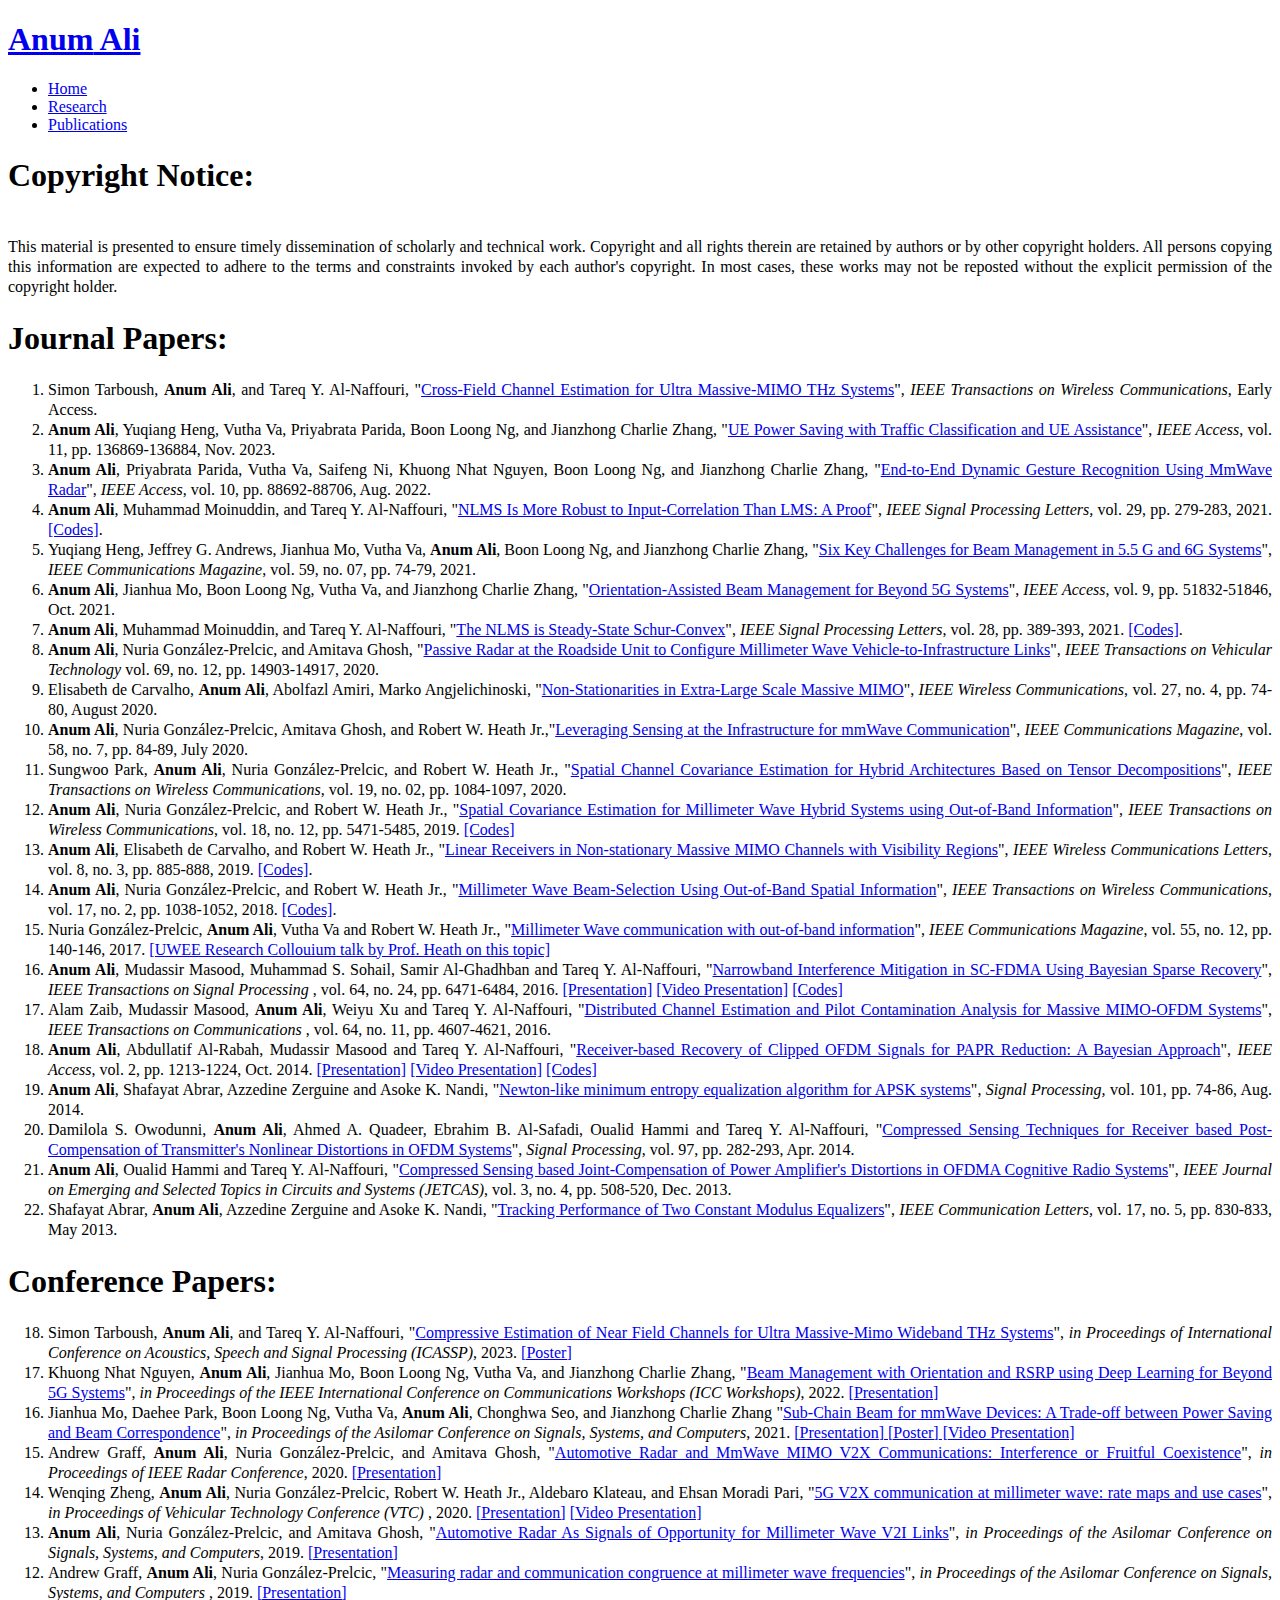
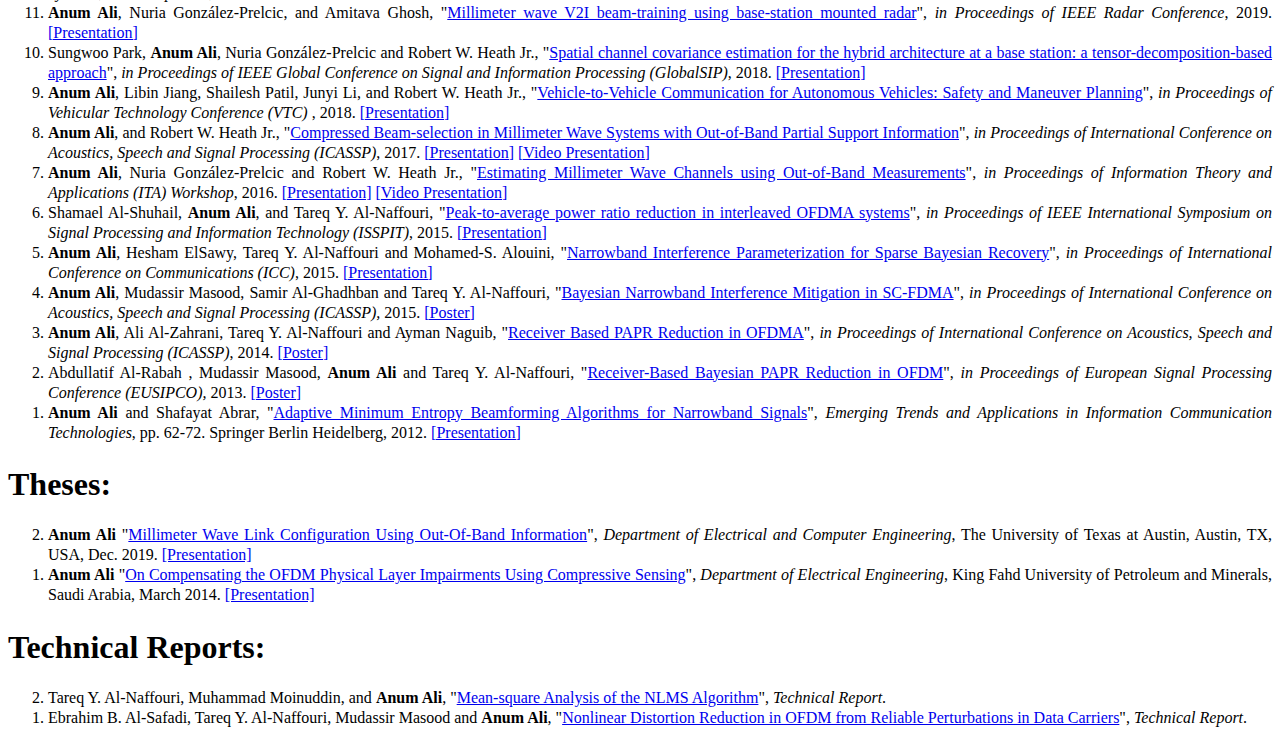
==== publications.html @ 56176841 "Main files" ====
<!DOCTYPE html PUBLIC "-//W3C//DTD XHTML 1.0 Strict//EN" "
http://www.w3.org/TR/xhtml1/DTD/xhtml1-strict.dtd">
<html xmlns="http://www.w3.org/1999/xhtml">

<head>
	<meta http-equiv="Content-Type" content="text/html; charset=utf-8" />
	<title>Anum Ali | Publications</title>
	<meta name="keywords" content="Anum Ali, Compressed Sensing, PAPR Reduction, Power Amplifier Linearization, Channel Estimation, Array Signal Processing, Blind Equalization, CMA, Tracking Analysis, Narrowband Interference, Stochastic Geometry, millimeter wave" />
	<meta name="description" content="Anum's published and submitted papers." />
	<meta name="robots" content="all,follow" />
	<link href="
http://fonts.googleapis.com/css?family=Open+Sans:400,300,600|Archivo+Narrow:400,700" rel=
"stylesheet" type="text/css" />
	<link href="css/default.css" rel="stylesheet" type="text/css" media="all" />
	
			<script>
  (function(i,s,o,g,r,a,m){i['GoogleAnalyticsObject']=r;i[r]=i[r]||function(){
  (i[r].q=i[r].q||[]).push(arguments)},i[r].l=1*new Date();a=s.createElement(o),
  m=s.getElementsByTagName(o)[0];a.async=1;a.src=g;m.parentNode.insertBefore(a,m)
  })(window,document,'script','//www.google-analytics.com/analytics.js','ga');

  ga('create', 'UA-38587812-2', 'anumali.com');
  ga('send', 'pageview');

</script>

	</head>


<body>

<div id="header" class="container">
	<div id="logo">
		<h1><a href="index.html">Anum<span> Ali</span></a></h1>
	</div>
	<div id="menu">
		<ul>
			<li><a href="http://www.anumali.com" accesskey="1" title="Anum Ali | Home">Home</a></li>
			<li><a href="research.html" accesskey="3" title="Anum Ali | Research">Research</a></li>
			<li class="active"><a href="publications.html" accesskey="4" title="Anum Ali | Publications">Publications</a></li>
		</ul>
	</div>
</div>

<div id="wrapper">
	<div id="wrapper-bgbtm">
	<div id="featured" class="container" style="text-align:justify"><span style="font-size:12pt;line-height:1.25">
<h1>Copyright Notice:</h1>
<br>
This material is presented to ensure timely dissemination of scholarly and technical work. Copyright and all rights therein are retained by authors or by other copyright holders. All persons copying this information are expected to adhere to the terms and constraints invoked by each author's copyright. In most cases, these works may not be reposted without the explicit permission of the copyright holder.
<br>
</span>
</div>

<div id="featured" class="container" style="text-align:justify"><span style="font-size:12pt;line-height:1.25">	
<h1>Journal Papers: </h1>
<div class="J">
<ol>
<li><a NAME="J22"></a>
Simon Tarboush, <b>Anum Ali</b>, and Tareq Y. Al-Naffouri, "<a href="https://ieeexplore.ieee.org/document/10410228">Cross-Field Channel Estimation for Ultra
Massive-MIMO THz Systems</a>",<i> IEEE Transactions on Wireless Communications</i>, Early Access.
</li>
<li><a NAME="J21"></a>
<b>Anum Ali</b>, Yuqiang Heng, Vutha Va, Priyabrata Parida, Boon Loong Ng, and Jianzhong Charlie Zhang, "<a href="https://ieeexplore.ieee.org/document/10336804">UE Power Saving with Traffic Classification and UE Assistance</a>", <i>IEEE Access</i>, vol. 11, pp. 136869-136884, Nov. 2023. 
</li>
<li><a NAME="J20"></a>
<b>Anum Ali</b>, Priyabrata Parida, Vutha Va, Saifeng Ni, Khuong Nhat Nguyen, Boon Loong Ng, and Jianzhong Charlie Zhang, "<a href="https://ieeexplore.ieee.org/document/9858146/">End-to-End Dynamic Gesture Recognition Using MmWave Radar</a>", <i>IEEE Access</i>, vol. 10, pp. 88692-88706, Aug. 2022. 
</li>
<li><a NAME="J19"></a>
<b>Anum Ali</b>, Muhammad Moinuddin, and Tareq Y. Al-Naffouri, "<a href="https://ieeexplore.ieee.org/document/9645218/">NLMS Is More Robust to Input-Correlation Than LMS: A Proof</a>", <i>IEEE Signal Processing Letters, </i>vol. 29, pp. 279-283, 2021. <a href="https://codeocean.com/capsule/7354647/tree/v1"> [Codes]</a>.
</li>
<li><a NAME="J18"></a>
Yuqiang Heng, Jeffrey G. Andrews, Jianhua Mo, Vutha Va, <b>Anum Ali</b>, Boon Loong Ng,  and Jianzhong Charlie Zhang, "<a href="https://ieeexplore.ieee.org/document/9502647/">Six Key Challenges for Beam Management in 5.5 G and 6G Systems</a>", <i>IEEE Communications Magazine</i>, vol. 59, no. 07, pp. 74-79, 2021.
</li>
<li><a NAME="J17"></a>
<b>Anum Ali</b>, Jianhua Mo, Boon Loong Ng, Vutha Va, and Jianzhong Charlie Zhang, "<a href="https://ieeexplore.ieee.org/document/9391649/">Orientation-Assisted Beam Management for Beyond 5G Systems</a>", <i>IEEE Access</i>, vol. 9, pp. 51832-51846, Oct. 2021.
</li>
<li><a NAME="J16"></a>
<b>Anum Ali</b>, Muhammad Moinuddin, and Tareq Y. Al-Naffouri, "<a href="https://ieeexplore.ieee.org/document/9340273/">The NLMS is Steady-State Schur-Convex</a>", <i>IEEE Signal Processing Letters</i>, vol. 28, pp. 389-393, 2021. <a href="https://codeocean.com/capsule/1409397/tree/v1"> [Codes]</a>.
<li><a NAME="J15"></a>
<b>Anum Ali</b>, Nuria González-Prelcic, and Amitava Ghosh, "<a href="https://ieeexplore.ieee.org/document/9209195">Passive Radar at the Roadside Unit to Configure Millimeter Wave Vehicle-to-Infrastructure Links</a>", <i>IEEE Transactions on Vehicular Technology</i> vol. 69, no. 12, pp. 14903-14917, 2020.
</li>
<li><a NAME="J14"></a>
Elisabeth de Carvalho, <b>Anum Ali</b>, Abolfazl Amiri, Marko Angjelichinoski,  "<a href="https://ieeexplore.ieee.org/document/9170651">Non-Stationarities in Extra-Large Scale Massive MIMO</a>", <i>IEEE Wireless Communications</i>, vol. 27, no. 4, pp. 74-80, August 2020.
</li>
<li><a NAME="J13"></a>
<b>Anum Ali</b>, Nuria González-Prelcic, Amitava Ghosh, and Robert W. Heath Jr.,"<a href="https://ieeexplore.ieee.org/document/9162000">Leveraging Sensing at the Infrastructure for mmWave Communication</a>", <i>IEEE Communications Magazine</i>, vol. 58, no. 7, pp. 84-89, July 2020.
</li>
<li><a NAME="J12"></a>
Sungwoo Park, <b>Anum Ali</b>, Nuria González-Prelcic, and Robert W. Heath Jr., "<a href="https://ieeexplore.ieee.org/document/8895800">Spatial Channel Covariance Estimation for Hybrid Architectures Based on Tensor Decompositions</a>", <i> IEEE Transactions on Wireless Communications</i>, vol. 19, no. 02, pp. 1084-1097, 2020.
</li>
<li><a NAME="J11"></a>
<b>Anum Ali</b>, Nuria González-Prelcic, and Robert W. Heath Jr., "<a href="https://ieeexplore.ieee.org/document/8792393">Spatial Covariance Estimation for Millimeter Wave Hybrid Systems using Out-of-Band Information</a>", <i>  IEEE Transactions on Wireless Communications</i>, vol. 18, no. 12, pp. 5471-5485, 2019. <a href="https://codeocean.com/capsule/7042348/tree/v1"> [Codes]</a>
</li>
<li><a NAME="J10"></a>
<b>Anum Ali</b>, Elisabeth de Carvalho, and Robert W. Heath Jr., "<a href="https://ieeexplore.ieee.org/document/8638522">Linear Receivers in Non-stationary Massive MIMO Channels with Visibility Regions</a>", <i> IEEE Wireless Communications Letters</i>, vol. 8, no.
3, pp. 885-888, 2019. <a href="https://codeocean.com/capsule/9121368/tree/v1"> [Codes]</a>.
</li>
<li><a NAME="J9"></a>
<b>Anum Ali</b>, Nuria González-Prelcic, and Robert W. Heath Jr., "<a href="http://ieeexplore.ieee.org/document/8114345/">Millimeter Wave Beam-Selection Using Out-of-Band Spatial Information</a>", <i> IEEE Transactions on Wireless Communications</i>, vol. 17, no. 2, pp. 1038-1052, 2018. <a href="https://codeocean.com/capsule/4654312/tree/v1"> [Codes]</a>.
</li>
<li><a NAME="J8"></a>
Nuria González-Prelcic, <b>Anum Ali</b>, Vutha Va and Robert W. Heath Jr., "<a href="http://ieeexplore.ieee.org/document/8198818/">Millimeter Wave communication with out-of-band information</a>", <i> IEEE Communications Magazine</i>, vol. 55, no. 12, pp. 140-146, 2017. <a href="https://www.youtube.com/watch?v=o_0G0EQ0BlI"> [UWEE Research Collouium talk by Prof. Heath on this topic]</a>
</li>
<li><a NAME="J7"></a>
<b>Anum Ali</b>, Mudassir Masood, Muhammad S. Sohail, Samir Al-Ghadhban and Tareq Y. Al-Naffouri, "<a href="http://ieeexplore.ieee.org/stamp/stamp.jsp?arnumber=7579608">Narrowband Interference Mitigation in SC-FDMA Using Bayesian Sparse Recovery</a>", <i>IEEE Transactions on Signal Processing </i>, vol. 64, no. 24, pp. 6471-6484, 2016. <a href="files/Narrowband_Interference_Mitigation_SCFDMA_Pres.pdf"> [Presentation]</a> <a href="files/Narrowband_Interference_Mitigation_SCFDMA_Video.mp4"> [Video Presentation]</a> <a href="files/NBI_Codes.zip"> [Codes]</a>
</li>
<li><a NAME="J6"></a>
Alam Zaib, Mudassir Masood, <b>Anum Ali</b>, Weiyu Xu and Tareq Y. Al-Naffouri, "<a href="http://ieeexplore.ieee.org/document/7519073/">Distributed Channel Estimation and Pilot Contamination Analysis for Massive MIMO-OFDM Systems</a>", <i>IEEE Transactions on Communications </i>, vol. 64, no. 11, pp. 4607-4621, 2016.
</li>
<li><a NAME="J5"></a>
<b>Anum Ali</b>, Abdullatif Al-Rabah, Mudassir Masood and Tareq Y. Al-Naffouri, "<a href="http://ieeexplore.ieee.org/stamp/stamp.jsp?tp=&arnumber=6919993">Receiver-based Recovery of Clipped OFDM Signals for PAPR Reduction: A Bayesian Approach</a>", <i>IEEE Access</i>, vol. 2, pp. 1213-1224, Oct. 2014. <a href="files/Weighted_and_Phase_Augmented_SABMP_Pres.pdf"> [Presentation]</a> <a href="files/Weighted_and_Phase_Augmented_SABMP_Video.mp4"> [Video Presentation]</a> <a href="files/PAPR_Codes.zip"> [Codes]</a>
</li>
<li><a NAME="J4"></a>
<b>Anum Ali</b>, Shafayat Abrar, Azzedine Zerguine and Asoke K. Nandi, "<a href="http://www.sciencedirect.com/science/article/pii/S0165168414000644/pdfft?md5=1fb47d31979581fde09d0a94ddbc008e&pid=1-s2.0-S0165168414000644-main.pdf">Newton-like minimum entropy equalization algorithm for APSK systems</a>", <i>Signal Processing,</i> vol. 101, pp. 74-86, Aug. 2014.
</li>
<li><a NAME="J3"></a>
Damilola S. Owodunni, <b>Anum Ali</b>, Ahmed A. Quadeer, Ebrahim B. Al-Safadi, Oualid Hammi and Tareq Y. Al-Naffouri, "<a href="http://www.sciencedirect.com/science/article/pii/S0165168413004209/pdfft?md5=84eec26e6b62527fcd2beaa3035f936d&pid=1-s2.0-S0165168413004209-main.pdf">Compressed Sensing Techniques for Receiver based Post-Compensation of Transmitter's Nonlinear Distortions in OFDM Systems</a>", <i>Signal Processing</i>, vol. 97, pp. 282-293, Apr. 2014. 
</li>
<li><a NAME="J2"></a>
<b>Anum Ali</b>, Oualid Hammi and Tareq Y. Al-Naffouri, "<a href="http://ieeexplore.ieee.org/stamp/stamp.jsp?tp=&arnumber=6632969&tag=1">Compressed Sensing based Joint-Compensation of Power Amplifier's Distortions in OFDMA Cognitive Radio Systems</a>", <i>IEEE Journal on Emerging and Selected Topics in Circuits and Systems (JETCAS)</i>, vol. 3, no. 4, pp. 508-520, Dec. 2013.
</li>
<li><a NAME="J1"></a>Shafayat Abrar, <b>Anum Ali</b>, Azzedine Zerguine and Asoke K. Nandi, "<a href="http://ieeexplore.ieee.org/stamp/stamp.jsp?tp=&amp;arnumber=6484241">Tracking Performance of Two Constant Modulus Equalizers</a>", <i>IEEE Communication Letters,</i> vol. 17, no. 5, pp. 830-833, May 2013. 
</li>
</ol>
</div>
</span>
</div>

<div id="featured" class="container" style="text-align:justify"><span style="font-size:12pt;line-height:1.25">
<h1>Conference Papers: </h1>
<div class="C">
<ol reversed>
<li><a NAME="C18"></a>
Simon Tarboush, <b>Anum Ali</b>, and Tareq Y. Al-Naffouri, "<a href="https://ieeexplore.ieee.org/document/10096832">Compressive Estimation of Near Field Channels for Ultra Massive-Mimo Wideband THz Systems</a>", <i> in Proceedings of International Conference on Acoustics, Speech and Signal Processing (ICASSP)</i>, 2023. <a href="files/THz_channel_estimation.pdf"> [Poster]</a>
</li>
<li><a NAME="C17"></a>
Khuong Nhat Nguyen, <b>Anum Ali</b>, Jianhua Mo, Boon Loong Ng, Vutha Va, and Jianzhong Charlie Zhang, "<a href="https://ieeexplore.ieee.org/document/9814507">Beam Management with Orientation and RSRP using Deep Learning for Beyond 5G Systems</a>", <i> in Proceedings of the IEEE International Conference on Communications Workshops (ICC Workshops)</i>, 2022. <a href="files/Orientation_assisted_BM.pdf"> [Presentation]</a>
</li>
<li><a NAME="C16"></a>
Jianhua Mo, Daehee Park, Boon Loong Ng, Vutha Va, <b>Anum Ali</b>, Chonghwa Seo, and Jianzhong Charlie Zhang "<a href="https://ieeexplore.ieee.org/document/9723333">Sub-Chain Beam for mmWave Devices: A Trade-off between Power Saving and Beam Correspondence</a>", <i> in Proceedings of the Asilomar Conference on Signals, Systems, and Computers</i>, 2021. <a href="files/Sub_Chain_Beambook_Pres.pdf"> [Presentation]</a><a href="files/Sub_Chain_Beambook_Poster.pdf"> [Poster]</a><a href="https://www.youtube.com/watch?v=7piGJVJAVIQ"> [Video Presentation]</a>
</li>
<li><a NAME="C15"></a>
Andrew Graff, <b>Anum Ali</b>, Nuria González-Prelcic, and Amitava Ghosh, "<a href="https://ieeexplore.ieee.org/document/9266459">Automotive Radar and MmWave MIMO V2X Communications: Interference or Fruitful Coexistence</a>", <i> in Proceedings of IEEE Radar Conference</i>, 2020. <a href="files/Radar_V2X_Interference_Pres.pdf"> [Presentation]</a>
</li>
<li><a NAME="C14"></a>
Wenqing Zheng, <b>Anum Ali</b>, Nuria González-Prelcic, Robert W. Heath Jr., Aldebaro Klateau, and Ehsan Moradi Pari, "<a href="https://ieeexplore.ieee.org/document/9128612">5G V2X communication at millimeter wave: rate maps and use cases</a>", <i> in Proceedings of Vehicular Technology Conference (VTC) </i>, 2020. <a href="files/Rate_maps_mmWave_Pres.pdf"> [Presentation]</a> <a href="files/Rate_maps_mmW_Video.mp4"> [Video Presentation]</a>
</li>
<li><a NAME="C13"></a>
<b>Anum Ali</b>, Nuria González-Prelcic, and Amitava Ghosh, "<a href="https://ieeexplore.ieee.org/document/9048967">Automotive Radar As Signals of Opportunity for Millimeter Wave V2I Links</a>", <i> in Proceedings of the Asilomar Conference on Signals, Systems, and Computers</i>, 2019. <a href="files/Auto_radar_for_mmWave.pdf"> [Presentation]</a> 
</li>
<li><a NAME="C12"></a>
Andrew Graff, <b>Anum Ali</b>, Nuria González-Prelcic, "<a href="https://ieeexplore.ieee.org/document/9048969">Measuring radar and communication congruence at millimeter wave frequencies</a>", <i> in Proceedings of the Asilomar Conference on Signals, Systems, and Computers </i>, 2019. <a href="files/Rad_comm_Congruence.pdf"> [Presentation]</a> 
</li>

<li><a NAME="C11"></a>
<b>Anum Ali</b>, Nuria González-Prelcic, and Amitava Ghosh, "<a href="https://ieeexplore.ieee.org/document/8835615">Millimeter wave V2I beam-training using base-station mounted radar</a>", <i> in Proceedings of IEEE Radar Conference</i>, 2019. <a href="files/V2I_with_BS_mounted_Radar.pdf"> [Presentation]</a> 
</li>
<li><a NAME="C10"></a>
Sungwoo Park, <b>Anum Ali</b>, Nuria González-Prelcic and Robert W. Heath Jr., "<a href="https://ieeexplore.ieee.org/document/8646605">Spatial channel covariance estimation for the hybrid architecture
at a base station: a tensor-decomposition-based approach</a>", <i> in Proceedings of IEEE Global Conference on Signal and Information Processing (GlobalSIP)</i>, 2018.  <a href="files/Covariance_estimation_using_tensor_decomposition_pres.pdf"> [Presentation]</a> 
</li>
<li><a NAME="C9"></a>
<b>Anum Ali</b>, Libin Jiang, Shailesh Patil, Junyi Li, and Robert W. Heath Jr., "<a href="https://ieeexplore.ieee.org/abstract/document/8690946">Vehicle-to-Vehicle Communication for Autonomous Vehicles: Safety and Maneuver Planning</a>", <i> in Proceedings of Vehicular Technology Conference (VTC) </i>, 2018. <a href="files/V2V_Comm_Safety_and_Maneuver_Planning_Pres.pdf"> [Presentation]</a> 
</li>
<li><a NAME="C8"></a>
<b>Anum Ali</b>, and Robert W. Heath Jr., "<a href="http://ieeexplore.ieee.org/document/7952807/">Compressed Beam-selection in Millimeter Wave Systems with Out-of-Band Partial Support Information</a>", <i> in Proceedings of International Conference on Acoustics, Speech and Signal Processing (ICASSP)</i>, 2017. <a href="files/Outofband_Compressed_Beam-Selection_Pres.pdf"> [Presentation]</a></a> <a href="https://www.youtube.com/watch?v=M-7eO30MZxM"> [Video Presentation]</a>
</li>
<li><a NAME="C7"></a>
<b>Anum Ali</b>, Nuria González-Prelcic and Robert W. Heath Jr., "<a href="http://ieeexplore.ieee.org/stamp/stamp.jsp?tp=&arnumber=7888146" >Estimating Millimeter Wave Channels using Out-of-Band Measurements</a>", <i>in Proceedings of Information Theory and Applications (ITA) Workshop</i>, 2016. <a href="files/OutofBand_mmWave_Correlation_Estimate_Pres.pdf"> [Presentation]</a> <a href="https://www.youtube.com/watch?v=OIkOreozJ-8"> [Video Presentation]</a> 
</li>
<li><a NAME="C6"></a>
Shamael Al-Shuhail, <b>Anum Ali</b>, and Tareq Y. Al-Naffouri, "<a href="http://ieeexplore.ieee.org/stamp/stamp.jsp?tp=&arnumber=7394419" >Peak-to-average power ratio reduction in interleaved OFDMA systems</a>", <i>in Proceedings of IEEE International Symposium on Signal Processing and Information Technology (ISSPIT)</i>, 2015. <a href="files/InterleavedOFDMA_PAPR_Reduction_Pres.pdf"> [Presentation]</a>
</li>
<li><a NAME="C5"></a>
<b>Anum Ali</b>, Hesham ElSawy, Tareq Y. Al-Naffouri and Mohamed-S. Alouini, "<a href="http://ieeexplore.ieee.org/stamp/stamp.jsp?tp=&arnumber=7249036" >Narrowband Interference Parameterization for Sparse Bayesian Recovery</a>", <i>in Proceedings of International Conference on Communications (ICC)</i>, 2015. <a href="files/SC_FDMA_NBI_Stochastic_Geometry_Pres.pdf"> [Presentation]</a>
</li>
<li><a NAME="C4"></a>
<b>Anum Ali</b>, Mudassir Masood, Samir Al-Ghadhban and Tareq Y. Al-Naffouri, "<a href="http://ieeexplore.ieee.org/stamp/stamp.jsp?tp=&arnumber=7178517" >Bayesian Narrowband Interference Mitigation in SC-FDMA</a>", <i>in Proceedings of International Conference on Acoustics, Speech and Signal Processing (ICASSP),</i> 2015. <a href="files/SC_FDMA_Bayesian_NBI_Mitigation_Poster.pdf"\>[Poster]</a>
</li>
<li><a NAME="C3"></a>
<b>Anum Ali</b>, Ali Al-Zahrani, Tareq Y. Al-Naffouri and Ayman Naguib, "<a href="http://ieeexplore.ieee.org/stamp/stamp.jsp?tp=&arnumber=6855176" >Receiver Based PAPR Reduction in OFDMA</a>", <i>in Proceedings of International Conference on Acoustics, Speech and Signal Processing (ICASSP)</i>, 2014. <a href="files/Bayesian_PAPR_Reduction_OFDMA_Poster.pdf"\>[Poster]</a>
</li>
<li><a NAME="C2"></a>Abdullatif Al-Rabah , Mudassir Masood, <b>Anum Ali</b> and Tareq Y. Al-Naffouri, "<a href="http://ieeexplore.ieee.org/stamp/stamp.jsp?tp=&arnumber=6811776" >Receiver-Based Bayesian PAPR Reduction in OFDM</a>", <i>in Proceedings of European Signal Processing Conference (EUSIPCO),</i> 2013. <a href="files/Bayesian_PAPR_Reduction_OFDM_Poster.pdf"\>[Poster]</a>
</li>
<li><a NAME="C1"></a><b>Anum Ali</b> and Shafayat Abrar, "<a href="http://link.springer.com/content/pdf/10.1007%2F978-3-642-28962-0_7" >Adaptive Minimum Entropy Beamforming Algorithms for Narrowband Signals</a>", <i>Emerging Trends and Applications in Information Communication Technologies</i>, pp. 62-72. Springer Berlin Heidelberg, 2012. <a href="files/Minimum_Entropy_Beamforming_Pres.pdf"> [Presentation]</a>
</li>
</ol>
</div>
</span>
</div>

<!--
<div id="featured" class="container" style="text-align:justify"><span style="font-size:12pt;line-height:1.25">
<h1>Patents: </h1>
<div class="P">
<ol reversed>
<li><a NAME="P2"></a>
Sarabjot Singh, <b>Anum Ali</b>, Jing Zhu, Nageen Himayat, and Candy Yiu, "<a href="https://patentimages.storage.googleapis.com/4b/5f/65/ca53562b2fdd99/WO2018199991A1.pdf" >Cell selection techniques for directional communications</a>", <i> US Patent 10,849,042</i>.
</li>
<li><a NAME="P1"></a>
<b>Anum Ali</b>, Damilola S. Owodunni, Oualid Hammi and Tareq Y. Al-Naffouri, "<a href="https://www.google.com/patents/US9137082">System and method for joint compensation of power amplifier's distortions</a>", <i>US Patent 9,137,082.</i>
</li>
</ol>
</div>
</span>
</div>
-->

<div id="featured" class="container" style="text-align:justify"><span style="font-size:12pt;line-height:1.25">
<h1>Theses: </h1>
<div class="Th">
<ol reversed>
<li>
<a NAME="Th2"></a>
<b>Anum Ali</b> "<a href="files/PhD_Thesis.pdf">Millimeter Wave Link Configuration
Using Out-Of-Band Information</a>", <i>Department of Electrical and Computer Engineering</i>, The University of Texas at Austin, Austin, TX, USA, Dec. 2019. <a href="files/PhD_Thesis_Pres.pdf"> [Presentation]</a>
</li>
<li>
<a NAME="Th1"></a>
<b>Anum Ali</b> "<a href="files/MS_Thesis.pdf">On Compensating the OFDM Physical Layer Impairments Using Compressive Sensing</a>", <i>Department of Electrical Engineering</i>, King Fahd University of Petroleum and Minerals, Saudi Arabia, March 2014. <a href="files/MS_Thesis_Pres.pdf"> [Presentation]</a>
</li>
</ol>
</div>
</span>
</div>

<div id="featured" class="container" style="text-align:justify"><span style="font-size:12pt;line-height:1.25">
<h1>Technical Reports: </h1>
<div class="T">
<ol reversed>
<li>
<a NAME="T2"></a>
Tareq Y. Al-Naffouri, Muhammad Moinuddin, and <b>Anum Ali</b>, "<a href="http://arxiv.org/pdf/2108.03721v1.pdf" >Mean-square Analysis of the NLMS Algorithm</a>", <i>Technical Report</i>.
</li>
<li>
<a NAME="T1"></a>
Ebrahim B. Al-Safadi, Tareq Y. Al-Naffouri, Mudassir Masood and <b>Anum Ali</b>, "<a href="http://arxiv.org/pdf/1506.09060v1.pdf" >Nonlinear Distortion Reduction in OFDM from Reliable Perturbations in Data Carriers</a>", <i>Technical Report</i>.
</li>
</ol>
</div>
</span>
</div>

</div>
</div>
<div id="footer">
</div>
</body>
</html>
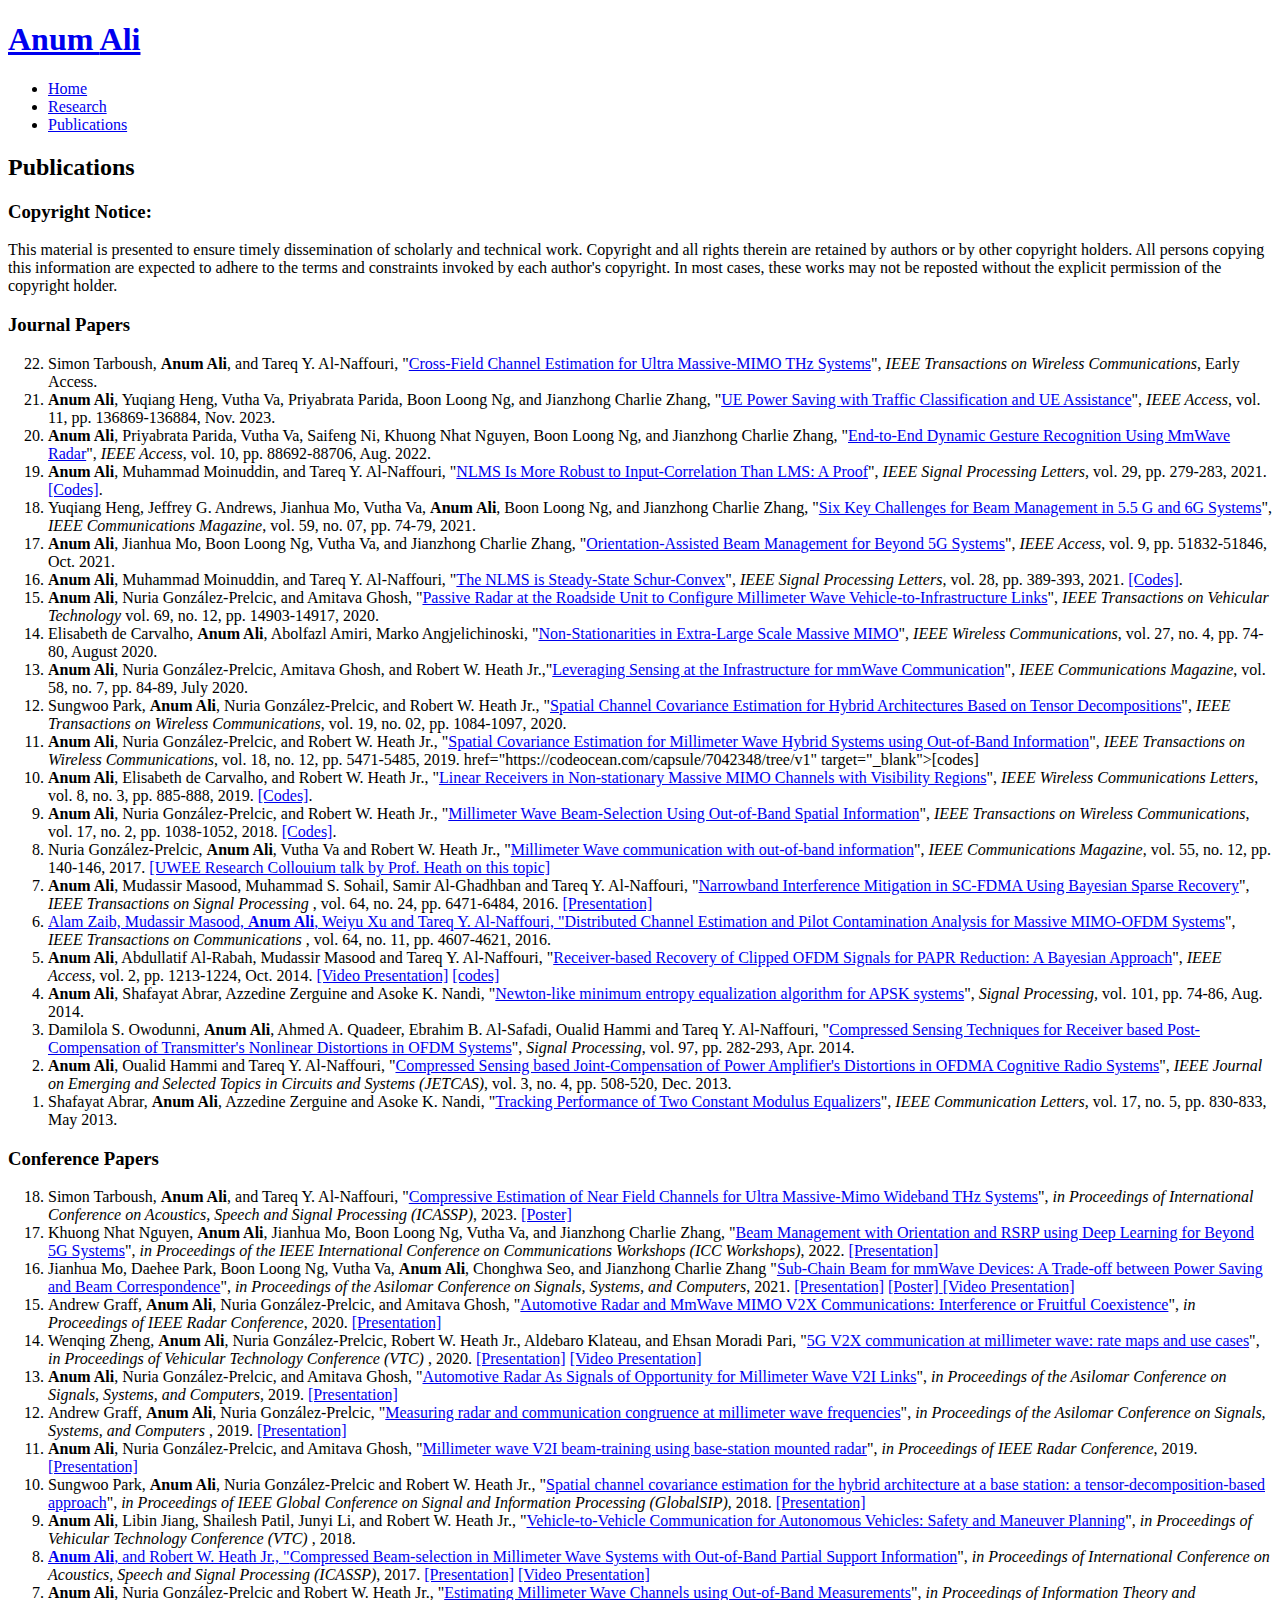
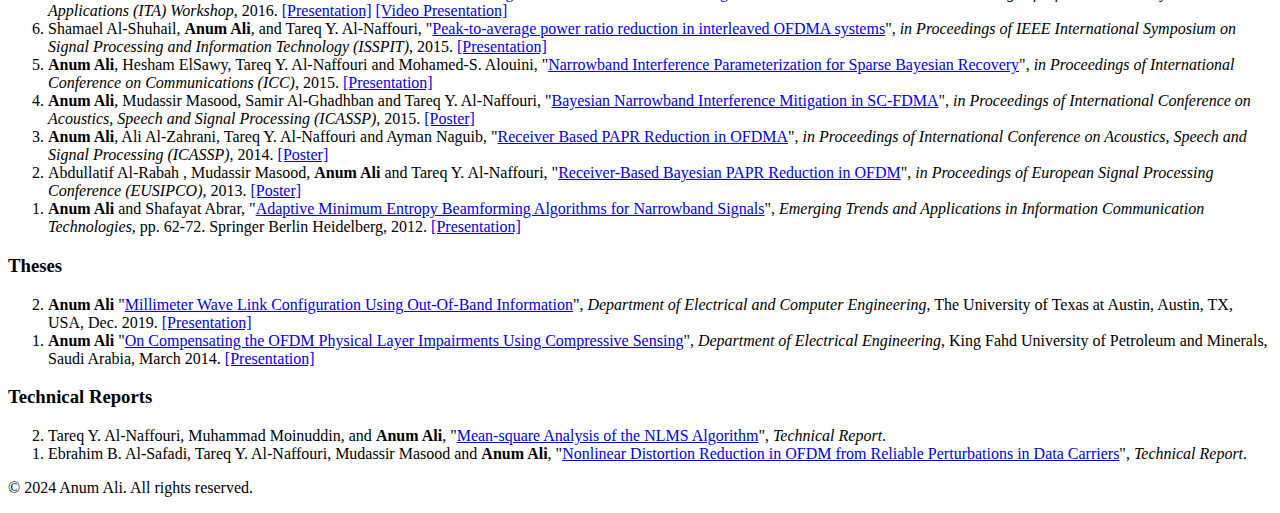
==== commit 32f50a69: "New_website_files" ====
--- a/publications.html
+++ b/publications.html
@@ -1,250 +1,231 @@
-<!DOCTYPE html PUBLIC "-//W3C//DTD XHTML 1.0 Strict//EN" "
-http://www.w3.org/TR/xhtml1/DTD/xhtml1-strict.dtd">
-<html xmlns="http://www.w3.org/1999/xhtml">
+<!DOCTYPE html>
+<html lang="en">
 
 <head>
-	<meta http-equiv="Content-Type" content="text/html; charset=utf-8" />
-	<title>Anum Ali | Publications</title>
-	<meta name="keywords" content="Anum Ali, Compressed Sensing, PAPR Reduction, Power Amplifier Linearization, Channel Estimation, Array Signal Processing, Blind Equalization, CMA, Tracking Analysis, Narrowband Interference, Stochastic Geometry, millimeter wave" />
-	<meta name="description" content="Anum's published and submitted papers." />
-	<meta name="robots" content="all,follow" />
-	<link href="
-http://fonts.googleapis.com/css?family=Open+Sans:400,300,600|Archivo+Narrow:400,700" rel=
-"stylesheet" type="text/css" />
-	<link href="css/default.css" rel="stylesheet" type="text/css" media="all" />
-	
-			<script>
-  (function(i,s,o,g,r,a,m){i['GoogleAnalyticsObject']=r;i[r]=i[r]||function(){
-  (i[r].q=i[r].q||[]).push(arguments)},i[r].l=1*new Date();a=s.createElement(o),
-  m=s.getElementsByTagName(o)[0];a.async=1;a.src=g;m.parentNode.insertBefore(a,m)
-  })(window,document,'script','//www.google-analytics.com/analytics.js','ga');
-
-  ga('create', 'UA-38587812-2', 'anumali.com');
-  ga('send', 'pageview');
-
-</script>
-
-	</head>
-
+    <meta charset="UTF-8">
+    <meta name="viewport" content="width=device-width, initial-scale=1.0">
+    <title>Anum Ali | Publications</title>
+    <meta name="keywords" content="Anum Ali, Publications, Research Papers, Journals, Conferences">
+    <meta name="description" content="Anum's published and submitted papers.">
+    <meta name="robots" content="all,follow">
+
+    <!-- Google Fonts -->
+    <link href="https://fonts.googleapis.com/css2?family=Roboto:wght@300;400;700&family=Montserrat:wght@600&display=swap" rel="stylesheet">
+
+    <!-- External CSS -->
+    <link href="css/styles.css" rel="stylesheet">
+
+    <!-- Google Analytics -->
+    <script async src="https://www.googletagmanager.com/gtag/js?id=UA-38587812-2"></script>
+    <script>
+      window.dataLayer = window.dataLayer || [];
+      function gtag(){dataLayer.push(arguments);}
+      gtag('js', new Date());
+    
+      gtag('config', 'UA-38587812-2', { 'anonymize_ip': true });
+    </script>
+</head>
 
 <body>
-
-<div id="header" class="container">
-	<div id="logo">
-		<h1><a href="index.html">Anum<span> Ali</span></a></h1>
-	</div>
-	<div id="menu">
-		<ul>
-			<li><a href="http://www.anumali.com" accesskey="1" title="Anum Ali | Home">Home</a></li>
-			<li><a href="research.html" accesskey="3" title="Anum Ali | Research">Research</a></li>
-			<li class="active"><a href="publications.html" accesskey="4" title="Anum Ali | Publications">Publications</a></li>
-		</ul>
-	</div>
-</div>
-
-<div id="wrapper">
-	<div id="wrapper-bgbtm">
-	<div id="featured" class="container" style="text-align:justify"><span style="font-size:12pt;line-height:1.25">
-<h1>Copyright Notice:</h1>
-<br>
-This material is presented to ensure timely dissemination of scholarly and technical work. Copyright and all rights therein are retained by authors or by other copyright holders. All persons copying this information are expected to adhere to the terms and constraints invoked by each author's copyright. In most cases, these works may not be reposted without the explicit permission of the copyright holder.
-<br>
-</span>
-</div>
-
-<div id="featured" class="container" style="text-align:justify"><span style="font-size:12pt;line-height:1.25">	
-<h1>Journal Papers: </h1>
-<div class="J">
-<ol>
-<li><a NAME="J22"></a>
-Simon Tarboush, <b>Anum Ali</b>, and Tareq Y. Al-Naffouri, "<a href="https://ieeexplore.ieee.org/document/10410228">Cross-Field Channel Estimation for Ultra
-Massive-MIMO THz Systems</a>",<i> IEEE Transactions on Wireless Communications</i>, Early Access.
-</li>
-<li><a NAME="J21"></a>
-<b>Anum Ali</b>, Yuqiang Heng, Vutha Va, Priyabrata Parida, Boon Loong Ng, and Jianzhong Charlie Zhang, "<a href="https://ieeexplore.ieee.org/document/10336804">UE Power Saving with Traffic Classification and UE Assistance</a>", <i>IEEE Access</i>, vol. 11, pp. 136869-136884, Nov. 2023. 
-</li>
-<li><a NAME="J20"></a>
-<b>Anum Ali</b>, Priyabrata Parida, Vutha Va, Saifeng Ni, Khuong Nhat Nguyen, Boon Loong Ng, and Jianzhong Charlie Zhang, "<a href="https://ieeexplore.ieee.org/document/9858146/">End-to-End Dynamic Gesture Recognition Using MmWave Radar</a>", <i>IEEE Access</i>, vol. 10, pp. 88692-88706, Aug. 2022. 
-</li>
-<li><a NAME="J19"></a>
-<b>Anum Ali</b>, Muhammad Moinuddin, and Tareq Y. Al-Naffouri, "<a href="https://ieeexplore.ieee.org/document/9645218/">NLMS Is More Robust to Input-Correlation Than LMS: A Proof</a>", <i>IEEE Signal Processing Letters, </i>vol. 29, pp. 279-283, 2021. <a href="https://codeocean.com/capsule/7354647/tree/v1"> [Codes]</a>.
-</li>
-<li><a NAME="J18"></a>
-Yuqiang Heng, Jeffrey G. Andrews, Jianhua Mo, Vutha Va, <b>Anum Ali</b>, Boon Loong Ng,  and Jianzhong Charlie Zhang, "<a href="https://ieeexplore.ieee.org/document/9502647/">Six Key Challenges for Beam Management in 5.5 G and 6G Systems</a>", <i>IEEE Communications Magazine</i>, vol. 59, no. 07, pp. 74-79, 2021.
-</li>
-<li><a NAME="J17"></a>
-<b>Anum Ali</b>, Jianhua Mo, Boon Loong Ng, Vutha Va, and Jianzhong Charlie Zhang, "<a href="https://ieeexplore.ieee.org/document/9391649/">Orientation-Assisted Beam Management for Beyond 5G Systems</a>", <i>IEEE Access</i>, vol. 9, pp. 51832-51846, Oct. 2021.
-</li>
-<li><a NAME="J16"></a>
-<b>Anum Ali</b>, Muhammad Moinuddin, and Tareq Y. Al-Naffouri, "<a href="https://ieeexplore.ieee.org/document/9340273/">The NLMS is Steady-State Schur-Convex</a>", <i>IEEE Signal Processing Letters</i>, vol. 28, pp. 389-393, 2021. <a href="https://codeocean.com/capsule/1409397/tree/v1"> [Codes]</a>.
-<li><a NAME="J15"></a>
-<b>Anum Ali</b>, Nuria González-Prelcic, and Amitava Ghosh, "<a href="https://ieeexplore.ieee.org/document/9209195">Passive Radar at the Roadside Unit to Configure Millimeter Wave Vehicle-to-Infrastructure Links</a>", <i>IEEE Transactions on Vehicular Technology</i> vol. 69, no. 12, pp. 14903-14917, 2020.
-</li>
-<li><a NAME="J14"></a>
-Elisabeth de Carvalho, <b>Anum Ali</b>, Abolfazl Amiri, Marko Angjelichinoski,  "<a href="https://ieeexplore.ieee.org/document/9170651">Non-Stationarities in Extra-Large Scale Massive MIMO</a>", <i>IEEE Wireless Communications</i>, vol. 27, no. 4, pp. 74-80, August 2020.
-</li>
-<li><a NAME="J13"></a>
-<b>Anum Ali</b>, Nuria González-Prelcic, Amitava Ghosh, and Robert W. Heath Jr.,"<a href="https://ieeexplore.ieee.org/document/9162000">Leveraging Sensing at the Infrastructure for mmWave Communication</a>", <i>IEEE Communications Magazine</i>, vol. 58, no. 7, pp. 84-89, July 2020.
-</li>
-<li><a NAME="J12"></a>
-Sungwoo Park, <b>Anum Ali</b>, Nuria González-Prelcic, and Robert W. Heath Jr., "<a href="https://ieeexplore.ieee.org/document/8895800">Spatial Channel Covariance Estimation for Hybrid Architectures Based on Tensor Decompositions</a>", <i> IEEE Transactions on Wireless Communications</i>, vol. 19, no. 02, pp. 1084-1097, 2020.
-</li>
-<li><a NAME="J11"></a>
-<b>Anum Ali</b>, Nuria González-Prelcic, and Robert W. Heath Jr., "<a href="https://ieeexplore.ieee.org/document/8792393">Spatial Covariance Estimation for Millimeter Wave Hybrid Systems using Out-of-Band Information</a>", <i>  IEEE Transactions on Wireless Communications</i>, vol. 18, no. 12, pp. 5471-5485, 2019. <a href="https://codeocean.com/capsule/7042348/tree/v1"> [Codes]</a>
-</li>
-<li><a NAME="J10"></a>
-<b>Anum Ali</b>, Elisabeth de Carvalho, and Robert W. Heath Jr., "<a href="https://ieeexplore.ieee.org/document/8638522">Linear Receivers in Non-stationary Massive MIMO Channels with Visibility Regions</a>", <i> IEEE Wireless Communications Letters</i>, vol. 8, no.
-3, pp. 885-888, 2019. <a href="https://codeocean.com/capsule/9121368/tree/v1"> [Codes]</a>.
-</li>
-<li><a NAME="J9"></a>
-<b>Anum Ali</b>, Nuria González-Prelcic, and Robert W. Heath Jr., "<a href="http://ieeexplore.ieee.org/document/8114345/">Millimeter Wave Beam-Selection Using Out-of-Band Spatial Information</a>", <i> IEEE Transactions on Wireless Communications</i>, vol. 17, no. 2, pp. 1038-1052, 2018. <a href="https://codeocean.com/capsule/4654312/tree/v1"> [Codes]</a>.
-</li>
-<li><a NAME="J8"></a>
-Nuria González-Prelcic, <b>Anum Ali</b>, Vutha Va and Robert W. Heath Jr., "<a href="http://ieeexplore.ieee.org/document/8198818/">Millimeter Wave communication with out-of-band information</a>", <i> IEEE Communications Magazine</i>, vol. 55, no. 12, pp. 140-146, 2017. <a href="https://www.youtube.com/watch?v=o_0G0EQ0BlI"> [UWEE Research Collouium talk by Prof. Heath on this topic]</a>
-</li>
-<li><a NAME="J7"></a>
-<b>Anum Ali</b>, Mudassir Masood, Muhammad S. Sohail, Samir Al-Ghadhban and Tareq Y. Al-Naffouri, "<a href="http://ieeexplore.ieee.org/stamp/stamp.jsp?arnumber=7579608">Narrowband Interference Mitigation in SC-FDMA Using Bayesian Sparse Recovery</a>", <i>IEEE Transactions on Signal Processing </i>, vol. 64, no. 24, pp. 6471-6484, 2016. <a href="files/Narrowband_Interference_Mitigation_SCFDMA_Pres.pdf"> [Presentation]</a> <a href="files/Narrowband_Interference_Mitigation_SCFDMA_Video.mp4"> [Video Presentation]</a> <a href="files/NBI_Codes.zip"> [Codes]</a>
-</li>
-<li><a NAME="J6"></a>
-Alam Zaib, Mudassir Masood, <b>Anum Ali</b>, Weiyu Xu and Tareq Y. Al-Naffouri, "<a href="http://ieeexplore.ieee.org/document/7519073/">Distributed Channel Estimation and Pilot Contamination Analysis for Massive MIMO-OFDM Systems</a>", <i>IEEE Transactions on Communications </i>, vol. 64, no. 11, pp. 4607-4621, 2016.
-</li>
-<li><a NAME="J5"></a>
-<b>Anum Ali</b>, Abdullatif Al-Rabah, Mudassir Masood and Tareq Y. Al-Naffouri, "<a href="http://ieeexplore.ieee.org/stamp/stamp.jsp?tp=&arnumber=6919993">Receiver-based Recovery of Clipped OFDM Signals for PAPR Reduction: A Bayesian Approach</a>", <i>IEEE Access</i>, vol. 2, pp. 1213-1224, Oct. 2014. <a href="files/Weighted_and_Phase_Augmented_SABMP_Pres.pdf"> [Presentation]</a> <a href="files/Weighted_and_Phase_Augmented_SABMP_Video.mp4"> [Video Presentation]</a> <a href="files/PAPR_Codes.zip"> [Codes]</a>
-</li>
-<li><a NAME="J4"></a>
-<b>Anum Ali</b>, Shafayat Abrar, Azzedine Zerguine and Asoke K. Nandi, "<a href="http://www.sciencedirect.com/science/article/pii/S0165168414000644/pdfft?md5=1fb47d31979581fde09d0a94ddbc008e&pid=1-s2.0-S0165168414000644-main.pdf">Newton-like minimum entropy equalization algorithm for APSK systems</a>", <i>Signal Processing,</i> vol. 101, pp. 74-86, Aug. 2014.
-</li>
-<li><a NAME="J3"></a>
-Damilola S. Owodunni, <b>Anum Ali</b>, Ahmed A. Quadeer, Ebrahim B. Al-Safadi, Oualid Hammi and Tareq Y. Al-Naffouri, "<a href="http://www.sciencedirect.com/science/article/pii/S0165168413004209/pdfft?md5=84eec26e6b62527fcd2beaa3035f936d&pid=1-s2.0-S0165168413004209-main.pdf">Compressed Sensing Techniques for Receiver based Post-Compensation of Transmitter's Nonlinear Distortions in OFDM Systems</a>", <i>Signal Processing</i>, vol. 97, pp. 282-293, Apr. 2014. 
-</li>
-<li><a NAME="J2"></a>
-<b>Anum Ali</b>, Oualid Hammi and Tareq Y. Al-Naffouri, "<a href="http://ieeexplore.ieee.org/stamp/stamp.jsp?tp=&arnumber=6632969&tag=1">Compressed Sensing based Joint-Compensation of Power Amplifier's Distortions in OFDMA Cognitive Radio Systems</a>", <i>IEEE Journal on Emerging and Selected Topics in Circuits and Systems (JETCAS)</i>, vol. 3, no. 4, pp. 508-520, Dec. 2013.
-</li>
-<li><a NAME="J1"></a>Shafayat Abrar, <b>Anum Ali</b>, Azzedine Zerguine and Asoke K. Nandi, "<a href="http://ieeexplore.ieee.org/stamp/stamp.jsp?tp=&amp;arnumber=6484241">Tracking Performance of Two Constant Modulus Equalizers</a>", <i>IEEE Communication Letters,</i> vol. 17, no. 5, pp. 830-833, May 2013. 
-</li>
-</ol>
-</div>
-</span>
-</div>
-
-<div id="featured" class="container" style="text-align:justify"><span style="font-size:12pt;line-height:1.25">
-<h1>Conference Papers: </h1>
-<div class="C">
-<ol reversed>
-<li><a NAME="C18"></a>
-Simon Tarboush, <b>Anum Ali</b>, and Tareq Y. Al-Naffouri, "<a href="https://ieeexplore.ieee.org/document/10096832">Compressive Estimation of Near Field Channels for Ultra Massive-Mimo Wideband THz Systems</a>", <i> in Proceedings of International Conference on Acoustics, Speech and Signal Processing (ICASSP)</i>, 2023. <a href="files/THz_channel_estimation.pdf"> [Poster]</a>
-</li>
-<li><a NAME="C17"></a>
-Khuong Nhat Nguyen, <b>Anum Ali</b>, Jianhua Mo, Boon Loong Ng, Vutha Va, and Jianzhong Charlie Zhang, "<a href="https://ieeexplore.ieee.org/document/9814507">Beam Management with Orientation and RSRP using Deep Learning for Beyond 5G Systems</a>", <i> in Proceedings of the IEEE International Conference on Communications Workshops (ICC Workshops)</i>, 2022. <a href="files/Orientation_assisted_BM.pdf"> [Presentation]</a>
-</li>
-<li><a NAME="C16"></a>
-Jianhua Mo, Daehee Park, Boon Loong Ng, Vutha Va, <b>Anum Ali</b>, Chonghwa Seo, and Jianzhong Charlie Zhang "<a href="https://ieeexplore.ieee.org/document/9723333">Sub-Chain Beam for mmWave Devices: A Trade-off between Power Saving and Beam Correspondence</a>", <i> in Proceedings of the Asilomar Conference on Signals, Systems, and Computers</i>, 2021. <a href="files/Sub_Chain_Beambook_Pres.pdf"> [Presentation]</a><a href="files/Sub_Chain_Beambook_Poster.pdf"> [Poster]</a><a href="https://www.youtube.com/watch?v=7piGJVJAVIQ"> [Video Presentation]</a>
-</li>
-<li><a NAME="C15"></a>
-Andrew Graff, <b>Anum Ali</b>, Nuria González-Prelcic, and Amitava Ghosh, "<a href="https://ieeexplore.ieee.org/document/9266459">Automotive Radar and MmWave MIMO V2X Communications: Interference or Fruitful Coexistence</a>", <i> in Proceedings of IEEE Radar Conference</i>, 2020. <a href="files/Radar_V2X_Interference_Pres.pdf"> [Presentation]</a>
-</li>
-<li><a NAME="C14"></a>
-Wenqing Zheng, <b>Anum Ali</b>, Nuria González-Prelcic, Robert W. Heath Jr., Aldebaro Klateau, and Ehsan Moradi Pari, "<a href="https://ieeexplore.ieee.org/document/9128612">5G V2X communication at millimeter wave: rate maps and use cases</a>", <i> in Proceedings of Vehicular Technology Conference (VTC) </i>, 2020. <a href="files/Rate_maps_mmWave_Pres.pdf"> [Presentation]</a> <a href="files/Rate_maps_mmW_Video.mp4"> [Video Presentation]</a>
-</li>
-<li><a NAME="C13"></a>
-<b>Anum Ali</b>, Nuria González-Prelcic, and Amitava Ghosh, "<a href="https://ieeexplore.ieee.org/document/9048967">Automotive Radar As Signals of Opportunity for Millimeter Wave V2I Links</a>", <i> in Proceedings of the Asilomar Conference on Signals, Systems, and Computers</i>, 2019. <a href="files/Auto_radar_for_mmWave.pdf"> [Presentation]</a> 
-</li>
-<li><a NAME="C12"></a>
-Andrew Graff, <b>Anum Ali</b>, Nuria González-Prelcic, "<a href="https://ieeexplore.ieee.org/document/9048969">Measuring radar and communication congruence at millimeter wave frequencies</a>", <i> in Proceedings of the Asilomar Conference on Signals, Systems, and Computers </i>, 2019. <a href="files/Rad_comm_Congruence.pdf"> [Presentation]</a> 
-</li>
-
-<li><a NAME="C11"></a>
-<b>Anum Ali</b>, Nuria González-Prelcic, and Amitava Ghosh, "<a href="https://ieeexplore.ieee.org/document/8835615">Millimeter wave V2I beam-training using base-station mounted radar</a>", <i> in Proceedings of IEEE Radar Conference</i>, 2019. <a href="files/V2I_with_BS_mounted_Radar.pdf"> [Presentation]</a> 
-</li>
-<li><a NAME="C10"></a>
-Sungwoo Park, <b>Anum Ali</b>, Nuria González-Prelcic and Robert W. Heath Jr., "<a href="https://ieeexplore.ieee.org/document/8646605">Spatial channel covariance estimation for the hybrid architecture
-at a base station: a tensor-decomposition-based approach</a>", <i> in Proceedings of IEEE Global Conference on Signal and Information Processing (GlobalSIP)</i>, 2018.  <a href="files/Covariance_estimation_using_tensor_decomposition_pres.pdf"> [Presentation]</a> 
-</li>
-<li><a NAME="C9"></a>
-<b>Anum Ali</b>, Libin Jiang, Shailesh Patil, Junyi Li, and Robert W. Heath Jr., "<a href="https://ieeexplore.ieee.org/abstract/document/8690946">Vehicle-to-Vehicle Communication for Autonomous Vehicles: Safety and Maneuver Planning</a>", <i> in Proceedings of Vehicular Technology Conference (VTC) </i>, 2018. <a href="files/V2V_Comm_Safety_and_Maneuver_Planning_Pres.pdf"> [Presentation]</a> 
-</li>
-<li><a NAME="C8"></a>
-<b>Anum Ali</b>, and Robert W. Heath Jr., "<a href="http://ieeexplore.ieee.org/document/7952807/">Compressed Beam-selection in Millimeter Wave Systems with Out-of-Band Partial Support Information</a>", <i> in Proceedings of International Conference on Acoustics, Speech and Signal Processing (ICASSP)</i>, 2017. <a href="files/Outofband_Compressed_Beam-Selection_Pres.pdf"> [Presentation]</a></a> <a href="https://www.youtube.com/watch?v=M-7eO30MZxM"> [Video Presentation]</a>
-</li>
-<li><a NAME="C7"></a>
-<b>Anum Ali</b>, Nuria González-Prelcic and Robert W. Heath Jr., "<a href="http://ieeexplore.ieee.org/stamp/stamp.jsp?tp=&arnumber=7888146" >Estimating Millimeter Wave Channels using Out-of-Band Measurements</a>", <i>in Proceedings of Information Theory and Applications (ITA) Workshop</i>, 2016. <a href="files/OutofBand_mmWave_Correlation_Estimate_Pres.pdf"> [Presentation]</a> <a href="https://www.youtube.com/watch?v=OIkOreozJ-8"> [Video Presentation]</a> 
-</li>
-<li><a NAME="C6"></a>
-Shamael Al-Shuhail, <b>Anum Ali</b>, and Tareq Y. Al-Naffouri, "<a href="http://ieeexplore.ieee.org/stamp/stamp.jsp?tp=&arnumber=7394419" >Peak-to-average power ratio reduction in interleaved OFDMA systems</a>", <i>in Proceedings of IEEE International Symposium on Signal Processing and Information Technology (ISSPIT)</i>, 2015. <a href="files/InterleavedOFDMA_PAPR_Reduction_Pres.pdf"> [Presentation]</a>
-</li>
-<li><a NAME="C5"></a>
-<b>Anum Ali</b>, Hesham ElSawy, Tareq Y. Al-Naffouri and Mohamed-S. Alouini, "<a href="http://ieeexplore.ieee.org/stamp/stamp.jsp?tp=&arnumber=7249036" >Narrowband Interference Parameterization for Sparse Bayesian Recovery</a>", <i>in Proceedings of International Conference on Communications (ICC)</i>, 2015. <a href="files/SC_FDMA_NBI_Stochastic_Geometry_Pres.pdf"> [Presentation]</a>
-</li>
-<li><a NAME="C4"></a>
-<b>Anum Ali</b>, Mudassir Masood, Samir Al-Ghadhban and Tareq Y. Al-Naffouri, "<a href="http://ieeexplore.ieee.org/stamp/stamp.jsp?tp=&arnumber=7178517" >Bayesian Narrowband Interference Mitigation in SC-FDMA</a>", <i>in Proceedings of International Conference on Acoustics, Speech and Signal Processing (ICASSP),</i> 2015. <a href="files/SC_FDMA_Bayesian_NBI_Mitigation_Poster.pdf"\>[Poster]</a>
-</li>
-<li><a NAME="C3"></a>
-<b>Anum Ali</b>, Ali Al-Zahrani, Tareq Y. Al-Naffouri and Ayman Naguib, "<a href="http://ieeexplore.ieee.org/stamp/stamp.jsp?tp=&arnumber=6855176" >Receiver Based PAPR Reduction in OFDMA</a>", <i>in Proceedings of International Conference on Acoustics, Speech and Signal Processing (ICASSP)</i>, 2014. <a href="files/Bayesian_PAPR_Reduction_OFDMA_Poster.pdf"\>[Poster]</a>
-</li>
-<li><a NAME="C2"></a>Abdullatif Al-Rabah , Mudassir Masood, <b>Anum Ali</b> and Tareq Y. Al-Naffouri, "<a href="http://ieeexplore.ieee.org/stamp/stamp.jsp?tp=&arnumber=6811776" >Receiver-Based Bayesian PAPR Reduction in OFDM</a>", <i>in Proceedings of European Signal Processing Conference (EUSIPCO),</i> 2013. <a href="files/Bayesian_PAPR_Reduction_OFDM_Poster.pdf"\>[Poster]</a>
-</li>
-<li><a NAME="C1"></a><b>Anum Ali</b> and Shafayat Abrar, "<a href="http://link.springer.com/content/pdf/10.1007%2F978-3-642-28962-0_7" >Adaptive Minimum Entropy Beamforming Algorithms for Narrowband Signals</a>", <i>Emerging Trends and Applications in Information Communication Technologies</i>, pp. 62-72. Springer Berlin Heidelberg, 2012. <a href="files/Minimum_Entropy_Beamforming_Pres.pdf"> [Presentation]</a>
-</li>
-</ol>
-</div>
-</span>
-</div>
-
-<!--
-<div id="featured" class="container" style="text-align:justify"><span style="font-size:12pt;line-height:1.25">
-<h1>Patents: </h1>
-<div class="P">
-<ol reversed>
-<li><a NAME="P2"></a>
-Sarabjot Singh, <b>Anum Ali</b>, Jing Zhu, Nageen Himayat, and Candy Yiu, "<a href="https://patentimages.storage.googleapis.com/4b/5f/65/ca53562b2fdd99/WO2018199991A1.pdf" >Cell selection techniques for directional communications</a>", <i> US Patent 10,849,042</i>.
-</li>
-<li><a NAME="P1"></a>
-<b>Anum Ali</b>, Damilola S. Owodunni, Oualid Hammi and Tareq Y. Al-Naffouri, "<a href="https://www.google.com/patents/US9137082">System and method for joint compensation of power amplifier's distortions</a>", <i>US Patent 9,137,082.</i>
-</li>
-</ol>
-</div>
-</span>
-</div>
--->
-
-<div id="featured" class="container" style="text-align:justify"><span style="font-size:12pt;line-height:1.25">
-<h1>Theses: </h1>
-<div class="Th">
-<ol reversed>
-<li>
-<a NAME="Th2"></a>
-<b>Anum Ali</b> "<a href="files/PhD_Thesis.pdf">Millimeter Wave Link Configuration
-Using Out-Of-Band Information</a>", <i>Department of Electrical and Computer Engineering</i>, The University of Texas at Austin, Austin, TX, USA, Dec. 2019. <a href="files/PhD_Thesis_Pres.pdf"> [Presentation]</a>
-</li>
-<li>
-<a NAME="Th1"></a>
-<b>Anum Ali</b> "<a href="files/MS_Thesis.pdf">On Compensating the OFDM Physical Layer Impairments Using Compressive Sensing</a>", <i>Department of Electrical Engineering</i>, King Fahd University of Petroleum and Minerals, Saudi Arabia, March 2014. <a href="files/MS_Thesis_Pres.pdf"> [Presentation]</a>
-</li>
-</ol>
-</div>
-</span>
-</div>
-
-<div id="featured" class="container" style="text-align:justify"><span style="font-size:12pt;line-height:1.25">
-<h1>Technical Reports: </h1>
-<div class="T">
-<ol reversed>
-<li>
-<a NAME="T2"></a>
-Tareq Y. Al-Naffouri, Muhammad Moinuddin, and <b>Anum Ali</b>, "<a href="http://arxiv.org/pdf/2108.03721v1.pdf" >Mean-square Analysis of the NLMS Algorithm</a>", <i>Technical Report</i>.
-</li>
-<li>
-<a NAME="T1"></a>
-Ebrahim B. Al-Safadi, Tareq Y. Al-Naffouri, Mudassir Masood and <b>Anum Ali</b>, "<a href="http://arxiv.org/pdf/1506.09060v1.pdf" >Nonlinear Distortion Reduction in OFDM from Reliable Perturbations in Data Carriers</a>", <i>Technical Report</i>.
-</li>
-</ol>
-</div>
-</span>
-</div>
-
-</div>
-</div>
-<div id="footer">
-</div>
+    <!-- Header -->
+    <header>
+        <div class="container">
+            <h1><a href="index.html">Anum <span>Ali</span></a></h1>
+            <nav>
+                <ul>
+                    <li><a href="index.html">Home</a></li>
+                    <li><a href="research.html">Research</a></li>
+                    <li><a href="publications.html" class="active">Publications</a></li>
+                </ul>
+            </nav>
+        </div>
+    </header>
+
+    <!-- Main Content -->
+    <main>
+        <div class="container">
+            <section class="publications">
+                <h2>Publications</h2>
+                
+                <!-- Copyright -->
+                <div class="copyright-notice">
+                    <h3>Copyright Notice:</h3>
+                    <p>
+                        This material is presented to ensure timely dissemination of scholarly and technical work. Copyright and all rights therein are retained by authors or by other copyright holders. All persons copying this information are expected to adhere to the terms and constraints invoked by each author's copyright. In most cases, these works may not be reposted without the explicit permission of the copyright holder.
+                    </p>
+                </div>
+
+                <!-- Journal Papers -->
+                <div class="publication-section">
+                    <h3>Journal Papers</h3>
+                    <ol reversed>
+                        <li id="J22">
+                            Simon Tarboush, <strong>Anum Ali</strong>, and Tareq Y. Al-Naffouri, "<a href="https://ieeexplore.ieee.org/document/10410228" target="_blank">Cross-Field Channel Estimation for Ultra Massive-MIMO THz Systems</a>", <em>IEEE Transactions on Wireless Communications</em>, Early Access.
+                        </li>
+                        <li id="J21">
+                            <strong>Anum Ali</strong>, Yuqiang Heng, Vutha Va, Priyabrata Parida, Boon Loong Ng, and Jianzhong Charlie Zhang, "<a href="https://ieeexplore.ieee.org/document/10336804" target="_blank">UE Power Saving with Traffic Classification and UE Assistance</a>", <em>IEEE Access</em>, vol. 11, pp. 136869-136884, Nov. 2023.
+                        </li>
+						<li id="J20" >
+							<strong>Anum Ali</strong>, Priyabrata Parida, Vutha Va, Saifeng Ni, Khuong Nhat Nguyen, Boon Loong Ng, and Jianzhong Charlie Zhang, "<a href="https://ieeexplore.ieee.org/document/9858146/" target="_blank">End-to-End Dynamic Gesture Recognition Using MmWave Radar</a>", <em>IEEE Access</em>, vol. 10, pp. 88692-88706, Aug. 2022. 
+							</li>
+						<li id="J19" >
+							<strong>Anum Ali</strong>, Muhammad Moinuddin, and Tareq Y. Al-Naffouri, "<a href="https://ieeexplore.ieee.org/document/9645218/" target="_blank">NLMS Is More Robust to Input-Correlation Than LMS: A Proof</a>", <em>IEEE Signal Processing Letters, </em> vol. 29, pp. 279-283, 2021. <a href="https://codeocean.com/capsule/7354647/tree/v1" target="_blank">[Codes]</a>.
+						</li>
+						<li id="J18" >
+							Yuqiang Heng, Jeffrey G. Andrews, Jianhua Mo, Vutha Va, <strong>Anum Ali</strong>, Boon Loong Ng,  and Jianzhong Charlie Zhang, "<a href="https://ieeexplore.ieee.org/document/9502647/" target="_blank">Six Key Challenges for Beam Management in 5.5 G and 6G Systems</a>", <em>IEEE Communications Magazine</em>, vol. 59, no. 07, pp. 74-79, 2021.
+						</li>
+						<li id="J17" >
+							<strong>Anum Ali</strong>, Jianhua Mo, Boon Loong Ng, Vutha Va, and Jianzhong Charlie Zhang, "<a href="https://ieeexplore.ieee.org/document/9391649/" target="_blank">Orientation-Assisted Beam Management for Beyond 5G Systems</a>", <em>IEEE Access</em>, vol. 9, pp. 51832-51846, Oct. 2021.
+						</li>
+						<li id="J16" >
+							<strong>Anum Ali</strong>, Muhammad Moinuddin, and Tareq Y. Al-Naffouri, "<a href="https://ieeexplore.ieee.org/document/9340273/" target="_blank">The NLMS is Steady-State Schur-Convex</a>", <em>IEEE Signal Processing Letters</em>, vol. 28, pp. 389-393, 2021. <a href="https://codeocean.com/capsule/1409397/tree/v1" target="_blank">[Codes]</a>.
+						<li id="J15" >
+							<strong>Anum Ali</strong>, Nuria González-Prelcic, and Amitava Ghosh, "<a href="https://ieeexplore.ieee.org/document/9209195" target="_blank">Passive Radar at the Roadside Unit to Configure Millimeter Wave Vehicle-to-Infrastructure Links</a>", <em>IEEE Transactions on Vehicular Technology</em> vol. 69, no. 12, pp. 14903-14917, 2020.
+							</li>
+						<li id="J14" >
+							Elisabeth de Carvalho, <strong>Anum Ali</strong>, Abolfazl Amiri, Marko Angjelichinoski,  "<a href="https://ieeexplore.ieee.org/document/9170651" target="_blank">Non-Stationarities in Extra-Large Scale Massive MIMO</a>", <em>IEEE Wireless Communications</em>, vol. 27, no. 4, pp. 74-80, August 2020.
+							</li>
+						<li id="J13" >
+							<strong>Anum Ali</strong>, Nuria González-Prelcic, Amitava Ghosh, and Robert W. Heath Jr.,"<a href="https://ieeexplore.ieee.org/document/9162000" target="_blank">Leveraging Sensing at the Infrastructure for mmWave Communication</a>", <em>IEEE Communications Magazine</em>, vol. 58, no. 7, pp. 84-89, July 2020.
+							</li>
+						<li id="J12" >
+							Sungwoo Park, <strong>Anum Ali</strong>, Nuria González-Prelcic, and Robert W. Heath Jr., "<a href="https://ieeexplore.ieee.org/document/8895800" target="_blank">Spatial Channel Covariance Estimation for Hybrid Architectures Based on Tensor Decompositions</a>", <em> IEEE Transactions on Wireless Communications</em>, vol. 19, no. 02, pp. 1084-1097, 2020.
+							</li>
+						<li id="J11" >
+							<strong>Anum Ali</strong>, Nuria González-Prelcic, and Robert W. Heath Jr., "<a href="https://ieeexplore.ieee.org/document/8792393" target="_blank">Spatial Covariance Estimation for Millimeter Wave Hybrid Systems using Out-of-Band Information</a>", <em>  IEEE Transactions on Wireless Communications</em>, vol. 18, no. 12, pp. 5471-5485, 2019. href="https://codeocean.com/capsule/7042348/tree/v1" target="_blank">[codes]
+						</li>
+						<li id="J10" >
+							<strong>Anum Ali</strong>, Elisabeth de Carvalho, and Robert W. Heath Jr., "<a href="https://ieeexplore.ieee.org/document/8638522" target="_blank">Linear Receivers in Non-stationary Massive MIMO Channels with Visibility Regions</a>", <em> IEEE Wireless Communications Letters</em>, vol. 8, no.
+							3, pp. 885-888, 2019. <a href="https://codeocean.com/capsule/9121368/tree/v1" target="_blank">[Codes]</a>.
+						</li>
+						<li id="J9" >
+							<strong>Anum Ali</strong>, Nuria González-Prelcic, and Robert W. Heath Jr., "<a href="http://ieeexplore.ieee.org/document/8114345/" target="_blank">Millimeter Wave Beam-Selection Using Out-of-Band Spatial Information</a>", <em> IEEE Transactions on Wireless Communications</em>, vol. 17, no. 2, pp. 1038-1052, 2018. <a href="https://codeocean.com/capsule/4654312/tree/v1" target="_blank">[Codes]</a>.
+						</li>
+						<li id="J8" >
+							Nuria González-Prelcic, <strong>Anum Ali</strong>, Vutha Va and Robert W. Heath Jr., "<a href="http://ieeexplore.ieee.org/document/8198818/" target="_blank">Millimeter Wave communication with out-of-band information</a>", <em> IEEE Communications Magazine</em>, vol. 55, no. 12, pp. 140-146, 2017. <a href="https://www.youtube.com/watch?v=o_0G0EQ0BlI" target="_blank">[UWEE Research Collouium talk by Prof. Heath on this topic]</a>
+							</li>
+						<li id="J7" >
+							<strong>Anum Ali</strong>, Mudassir Masood, Muhammad S. Sohail, Samir Al-Ghadhban and Tareq Y. Al-Naffouri, "<a href="http://ieeexplore.ieee.org/stamp/stamp.jsp?arnumber=7579608" target="_blank">Narrowband Interference Mitigation in SC-FDMA Using Bayesian Sparse Recovery</a>", <em>IEEE Transactions on Signal Processing </em>, vol. 64, no. 24, pp. 6471-6484, 2016. <a href="files/Narrowband_Interference_Mitigation_SCFDMA_Pres.pdf" target="_blank"> [Presentation]</a> <a href="files/Narrowband_Interference_Mitigation_SCFDMA_Video.mp4" target="_blank"[Video Presentation]</a> <a href="files/NBI_Codes.zip" target="_blank"[codes]</a>
+						</li>
+						<li id="J6" >
+							Alam Zaib, Mudassir Masood, <strong>Anum Ali</strong>, Weiyu Xu and Tareq Y. Al-Naffouri, "<a href="http://ieeexplore.ieee.org/document/7519073/" target="_blank">Distributed Channel Estimation and Pilot Contamination Analysis for Massive MIMO-OFDM Systems</a>", <em>IEEE Transactions on Communications </em>, vol. 64, no. 11, pp. 4607-4621, 2016.
+						</li>
+						<li id="J5" >
+							<strong>Anum Ali</strong>, Abdullatif Al-Rabah, Mudassir Masood and Tareq Y. Al-Naffouri, "<a href="http://ieeexplore.ieee.org/stamp/stamp.jsp?tp=&arnumber=6919993" target="_blank">Receiver-based Recovery of Clipped OFDM Signals for PAPR Reduction: A Bayesian Approach</a>", <em>IEEE Access</em>, vol. 2, pp. 1213-1224, Oct. 2014. <a href="files/Weighted_and_Phase_Augmented_SABMP_Pres.pdf" target="_blank"[Presentation]</a> <a href="files/Weighted_and_Phase_Augmented_SABMP_Video.mp4" target="_blank">[Video Presentation]</a> <a href="files/PAPR_Codes.zip" target="_blank">[codes]</a>
+						</li>
+						<li id="J4" >
+							<strong>Anum Ali</strong>, Shafayat Abrar, Azzedine Zerguine and Asoke K. Nandi, "<a href="http://www.sciencedirect.com/science/article/pii/S0165168414000644/pdfft?md5=1fb47d31979581fde09d0a94ddbc008e&pid=1-s2.0-S0165168414000644-main.pdf" target="_blank">Newton-like minimum entropy equalization algorithm for APSK systems</a>", <em>Signal Processing,</em> vol. 101, pp. 74-86, Aug. 2014.
+						</li>
+						<li id="J3" >
+							Damilola S. Owodunni, <strong>Anum Ali</strong>, Ahmed A. Quadeer, Ebrahim B. Al-Safadi, Oualid Hammi and Tareq Y. Al-Naffouri, "<a href="http://www.sciencedirect.com/science/article/pii/S0165168413004209/pdfft?md5=84eec26e6b62527fcd2beaa3035f936d&pid=1-s2.0-S0165168413004209-main.pdf" target="_blank">Compressed Sensing Techniques for Receiver based Post-Compensation of Transmitter's Nonlinear Distortions in OFDM Systems</a>", <em>Signal Processing</em>, vol. 97, pp. 282-293, Apr. 2014. 
+						</li>
+						<li id="J2" >
+							<strong>Anum Ali</strong>, Oualid Hammi and Tareq Y. Al-Naffouri, "<a href="http://ieeexplore.ieee.org/stamp/stamp.jsp?tp=&arnumber=6632969&tag=1" target="_blank">Compressed Sensing based Joint-Compensation of Power Amplifier's Distortions in OFDMA Cognitive Radio Systems</a>", <em>IEEE Journal on Emerging and Selected Topics in Circuits and Systems (JETCAS)</em>, vol. 3, no. 4, pp. 508-520, Dec. 2013.
+						</li>
+						<li id="J1" >
+							Shafayat Abrar, <strong>Anum Ali</strong>, Azzedine Zerguine and Asoke K. Nandi, "<a href="http://ieeexplore.ieee.org/stamp/stamp.jsp?tp=&amp;arnumber=6484241" target="_blank">Tracking Performance of Two Constant Modulus Equalizers</a>", <em>IEEE Communication Letters,</em> vol. 17, no. 5, pp. 830-833, May 2013. 
+						</li>
+
+                    </ol>
+                </div>
+
+                <!-- Conference Papers -->
+                <div class="publication-section">
+                    <h3>Conference Papers</h3>
+                    <ol reversed>
+						<li id="C18" >
+							Simon Tarboush, <strong>Anum Ali</strong>, and Tareq Y. Al-Naffouri, "<a href="https://ieeexplore.ieee.org/document/10096832" target="_blank">Compressive Estimation of Near Field Channels for Ultra Massive-Mimo Wideband THz Systems</a>", <em> in Proceedings of International Conference on Acoustics, Speech and Signal Processing (ICASSP)</em>, 2023. <a href="files/THz_channel_estimation.pdf" target="_blank">[Poster]</a>
+						</li>
+						<li id="C17" >
+							Khuong Nhat Nguyen, <strong>Anum Ali</strong>, Jianhua Mo, Boon Loong Ng, Vutha Va, and Jianzhong Charlie Zhang, "<a href="https://ieeexplore.ieee.org/document/9814507" target="_blank">Beam Management with Orientation and RSRP using Deep Learning for Beyond 5G Systems</a>", <em> in Proceedings of the IEEE International Conference on Communications Workshops (ICC Workshops)</em>, 2022. <a href="files/Orientation_assisted_BM.pdf" target="_blank">[Presentation]</a>
+						</li>
+						<li id="C16" >
+						Jianhua Mo, Daehee Park, Boon Loong Ng, Vutha Va, <strong>Anum Ali</strong>, Chonghwa Seo, and Jianzhong Charlie Zhang "<a href="https://ieeexplore.ieee.org/document/9723333" target="_blank">Sub-Chain Beam for mmWave Devices: A Trade-off between Power Saving and Beam Correspondence</a>", <em> in Proceedings of the Asilomar Conference on Signals, Systems, and Computers</em>, 2021. <a href="files/Sub_Chain_Beambook_Pres.pdf" target="_blank">[Presentation]</a> <a href="files/Sub_Chain_Beambook_Poster.pdf" target="_blank">[Poster] </a> <a href="https://www.youtube.com/watch?v=7piGJVJAVIQ" target="_blank">[Video Presentation]</a>
+						</li>
+						<li id="C15" >
+							Andrew Graff, <strong>Anum Ali</strong>, Nuria González-Prelcic, and Amitava Ghosh, "<a href="https://ieeexplore.ieee.org/document/9266459" target="_blank">Automotive Radar and MmWave MIMO V2X Communications: Interference or Fruitful Coexistence</a>", <em> in Proceedings of IEEE Radar Conference</em>, 2020. <a href="files/Radar_V2X_Interference_Pres.pdf" target="_blank">[Presentation]</a>
+						</li>
+						<li id="C14" >
+							Wenqing Zheng, <strong>Anum Ali</strong>, Nuria González-Prelcic, Robert W. Heath Jr., Aldebaro Klateau, and Ehsan Moradi Pari, "<a href="https://ieeexplore.ieee.org/document/9128612" target="_blank">5G V2X communication at millimeter wave: rate maps and use cases</a>", <em> in Proceedings of Vehicular Technology Conference (VTC) </em>, 2020. <a href="files/Rate_maps_mmWave_Pres.pdf" target="_blank">[Presentation]</a> <a href="files/Rate_maps_mmW_Video.mp4" target="_blank">[Video Presentation]</a>
+						</li>
+						<li id="C13" >
+							<strong>Anum Ali</strong>, Nuria González-Prelcic, and Amitava Ghosh, "<a href="https://ieeexplore.ieee.org/document/9048967" target="_blank">Automotive Radar As Signals of Opportunity for Millimeter Wave V2I Links</a>", <em> in Proceedings of the Asilomar Conference on Signals, Systems, and Computers</em>, 2019. <a href="files/Auto_radar_for_mmWave.pdf" target="_blank">[Presentation]</a>
+						</li>
+						<li id="C12" >
+							Andrew Graff, <strong>Anum Ali</strong>, Nuria González-Prelcic, "<a href="https://ieeexplore.ieee.org/document/9048969" target="_blank">Measuring radar and communication congruence at millimeter wave frequencies</a>", <em> in Proceedings of the Asilomar Conference on Signals, Systems, and Computers </em>, 2019. <a href="files/Rad_comm_Congruence.pdf" target="_blank">[Presentation]</a> 
+						</li>
+
+						<li id="C11" >
+							<strong>Anum Ali</strong>, Nuria González-Prelcic, and Amitava Ghosh, "<a href="https://ieeexplore.ieee.org/document/8835615" target="_blank">Millimeter wave V2I beam-training using base-station mounted radar</a>", <em> in Proceedings of IEEE Radar Conference</em>, 2019. <a href="files/V2I_with_BS_mounted_Radar.pdf" target="_blank">[Presentation]</a>
+						</li>
+						<li id="C10" >
+							Sungwoo Park, <strong>Anum Ali</strong>, Nuria González-Prelcic and Robert W. Heath Jr., "<a href="https://ieeexplore.ieee.org/document/8646605" target="_blank">Spatial channel covariance estimation for the hybrid architecture
+							at a base station: a tensor-decomposition-based approach</a>", <em> in Proceedings of IEEE Global Conference on Signal and Information Processing (GlobalSIP)</em>, 2018. <a href="files/Covariance_estimation_using_tensor_decomposition_pres.pdf" target="_blank">[Presentation]</a>
+						</li>
+						<li id="C9" >
+							<strong>Anum Ali</strong>, Libin Jiang, Shailesh Patil, Junyi Li, and Robert W. Heath Jr., "<a href="https://ieeexplore.ieee.org/abstract/document/8690946" target="_blank">Vehicle-to-Vehicle Communication for Autonomous Vehicles: Safety and Maneuver Planning</a>", <em> in Proceedings of Vehicular Technology Conference (VTC) </em>, 2018. <a href="files/V2V_Comm_Safety_and_Maneuver_Planning_Pres.pdf" target="_blank"[Presentation]</a>
+						</li>
+						<li id="C8" >
+							<strong>Anum Ali</strong>, and Robert W. Heath Jr., "<a href="http://ieeexplore.ieee.org/document/7952807/" target="_blank">Compressed Beam-selection in Millimeter Wave Systems with Out-of-Band Partial Support Information</a>", <em> in Proceedings of International Conference on Acoustics, Speech and Signal Processing (ICASSP)</em>, 2017. <a href="files/Outofband_Compressed_Beam-Selection_Pres.pdf" target="_blank"> [Presentation]</a> <a href="https://www.youtube.com/watch?v=M-7eO30MZxM" target="_blank">[Video Presentation]</a>
+						</li>
+						<li id="C7" >
+							<strong>Anum Ali</strong>, Nuria González-Prelcic and Robert W. Heath Jr., "<a href="http://ieeexplore.ieee.org/stamp/stamp.jsp?tp=&arnumber=7888146" target="_blank">Estimating Millimeter Wave Channels using Out-of-Band Measurements</a>", <em>in Proceedings of Information Theory and Applications (ITA) Workshop</em>, 2016. <a href="files/OutofBand_mmWave_Correlation_Estimate_Pres.pdf" target="_blank">[Presentation]</a> <a href="https://www.youtube.com/watch?v=OIkOreozJ-8" target="_blank">[Video Presentation]</a>
+						</li>
+						<li id="C6" >
+							Shamael Al-Shuhail, <strong>Anum Ali</strong>, and Tareq Y. Al-Naffouri, "<a href="http://ieeexplore.ieee.org/stamp/stamp.jsp?tp=&arnumber=7394419" target="_blank">Peak-to-average power ratio reduction in interleaved OFDMA systems</a>", <em>in Proceedings of IEEE International Symposium on Signal Processing and Information Technology (ISSPIT)</em>, 2015. <a href="files/InterleavedOFDMA_PAPR_Reduction_Pres.pdf" target="_blank">[Presentation] </a>
+						</li>
+						<li id="C5" >
+							<strong>Anum Ali</strong>, Hesham ElSawy, Tareq Y. Al-Naffouri and Mohamed-S. Alouini, "<a href="http://ieeexplore.ieee.org/stamp/stamp.jsp?tp=&arnumber=7249036" target="_blank">Narrowband Interference Parameterization for Sparse Bayesian Recovery</a>", <em>in Proceedings of International Conference on Communications (ICC)</em>, 2015. <a href="files/SC_FDMA_NBI_Stochastic_Geometry_Pres.pdf" target="_blank">[Presentation]</a>
+						</li>
+						<li id="C4" >
+							<strong>Anum Ali</strong>, Mudassir Masood, Samir Al-Ghadhban and Tareq Y. Al-Naffouri, "<a href="http://ieeexplore.ieee.org/stamp/stamp.jsp?tp=&arnumber=7178517" target="_blank">Bayesian Narrowband Interference Mitigation in SC-FDMA</a>", <em>in Proceedings of International Conference on Acoustics, Speech and Signal Processing (ICASSP),</em> 2015. <a href="files/SC_FDMA_Bayesian_NBI_Mitigation_Poster.pdf" target="_blank">[Poster]</a>
+						</li>
+						<li id="C3" >
+							<strong>Anum Ali</strong>, Ali Al-Zahrani, Tareq Y. Al-Naffouri and Ayman Naguib, "<a href="http://ieeexplore.ieee.org/stamp/stamp.jsp?tp=&arnumber=6855176" target="_blank">Receiver Based PAPR Reduction in OFDMA</a>", <em>in Proceedings of International Conference on Acoustics, Speech and Signal Processing (ICASSP)</em>, 2014. <a href="files/Bayesian_PAPR_Reduction_OFDMA_Poster.pdf" target="_blank">[Poster]</a>
+						</li>
+						<li id="C2" >
+							Abdullatif Al-Rabah , Mudassir Masood, <strong>Anum Ali</strong> and Tareq Y. Al-Naffouri, "<a href="http://ieeexplore.ieee.org/stamp/stamp.jsp?tp=&arnumber=6811776" target="_blank">Receiver-Based Bayesian PAPR Reduction in OFDM</a>", <em>in Proceedings of European Signal Processing Conference (EUSIPCO),</em> 2013. <a href="files/Bayesian_PAPR_Reduction_OFDM_Poster.pdf" target="_blank">[Poster]</a>
+						</li>
+							<li id="C1" ><strong>Anum Ali</strong> and Shafayat Abrar, "<a href="http://link.springer.com/content/pdf/10.1007%2F978-3-642-28962-0_7" target="_blank">Adaptive Minimum Entropy Beamforming Algorithms for Narrowband Signals</a>", <em>Emerging Trends and Applications in Information Communication Technologies</em>, pp. 62-72. Springer Berlin Heidelberg, 2012. <a href="files/Minimum_Entropy_Beamforming_Pres.pdf" target="_blank">[Presentation]</a>
+						</li>
+                    </ol>
+                </div>
+
+                <!-- Theses -->
+                <div class="publication-section">
+                    <h3>Theses</h3>
+                    <ol reversed>
+                        <li id="Th2">
+                            <strong>Anum Ali</strong> "<a href="files/PhD_Thesis.pdf" target="_blank">Millimeter Wave Link Configuration Using Out-Of-Band Information</a>", <em>Department of Electrical and Computer Engineering</em>, The University of Texas at Austin, Austin, TX, USA, Dec. 2019. <a href="files/PhD_Thesis_Pres.pdf" target="_blank">[Presentation]</a>
+                        </li>
+						<li id="Th1">
+							<strong>Anum Ali</strong> "<a href="files/MS_Thesis.pdf" target="_blank">On Compensating the OFDM Physical Layer Impairments Using Compressive Sensing</a>", <em>Department of Electrical Engineering</em>, King Fahd University of Petroleum and Minerals, Saudi Arabia, March 2014. <a href="files/MS_Thesis_Pres.pdf" target="_blank">[Presentation]</a>
+						</li>
+                    </ol>
+                </div>
+
+                <!-- Technical Reports -->
+                <div class="publication-section">
+                    <h3>Technical Reports</h3>
+                    <ol reversed>
+                        <li id="T2">
+                            Tareq Y. Al-Naffouri, Muhammad Moinuddin, and <strong>Anum Ali</strong>, "<a href="http://arxiv.org/pdf/2108.03721v1.pdf" target="_blank">Mean-square Analysis of the NLMS Algorithm</a>", <em>Technical Report</em>.
+                        </li>
+                        <li id="T1">
+							Ebrahim B. Al-Safadi, Tareq Y. Al-Naffouri, Mudassir Masood and <strong>Anum Ali</strong>, "<a href="http://arxiv.org/pdf/1506.09060v1.pdf" target="_blank">Nonlinear Distortion Reduction in OFDM from Reliable Perturbations in Data Carriers</a>", <em>Technical Report</em>.
+						</li>
+                    </ol>
+                </div>
+            </section>
+        </div>
+    </main>
+
+    <!-- Footer -->
+    <footer>
+        <div class="container">
+            <p>&copy; 2024 Anum Ali. All rights reserved.</p>
+        </div>
+    </footer>
 </body>
+
 </html>
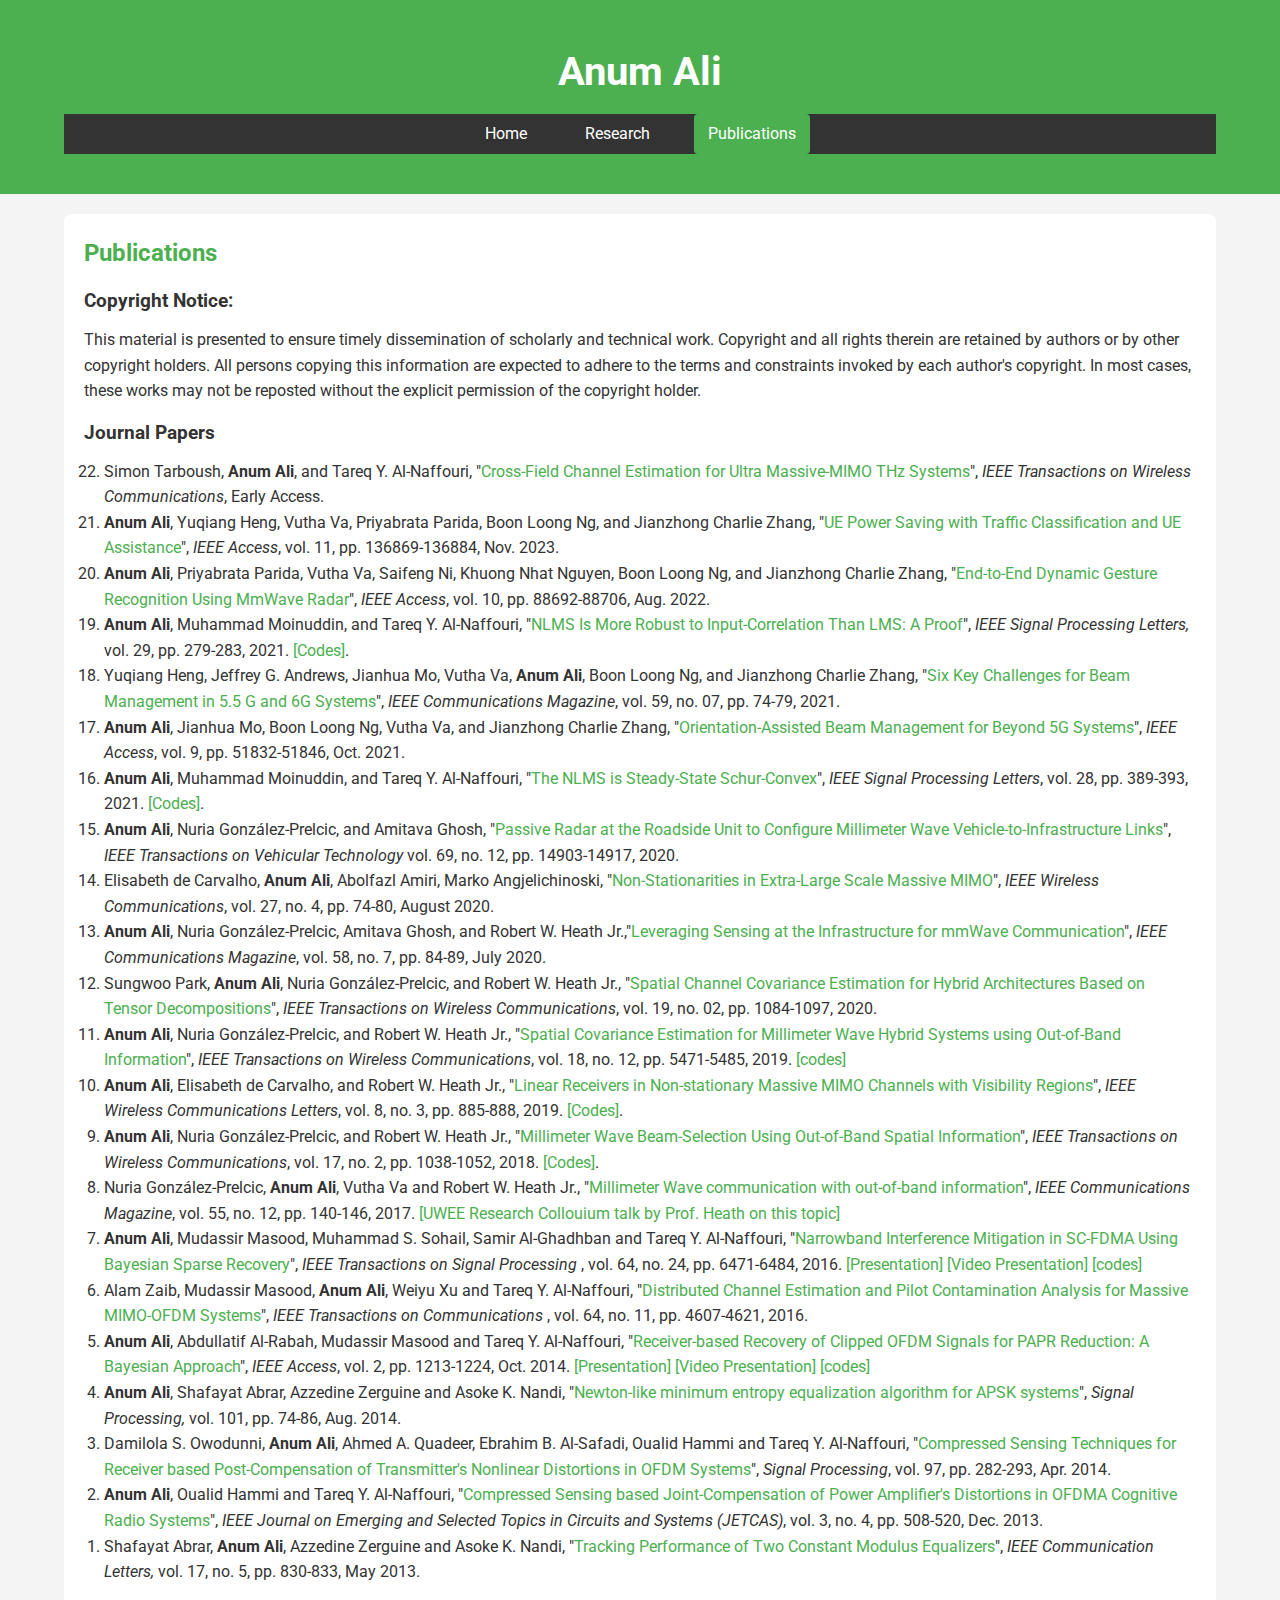
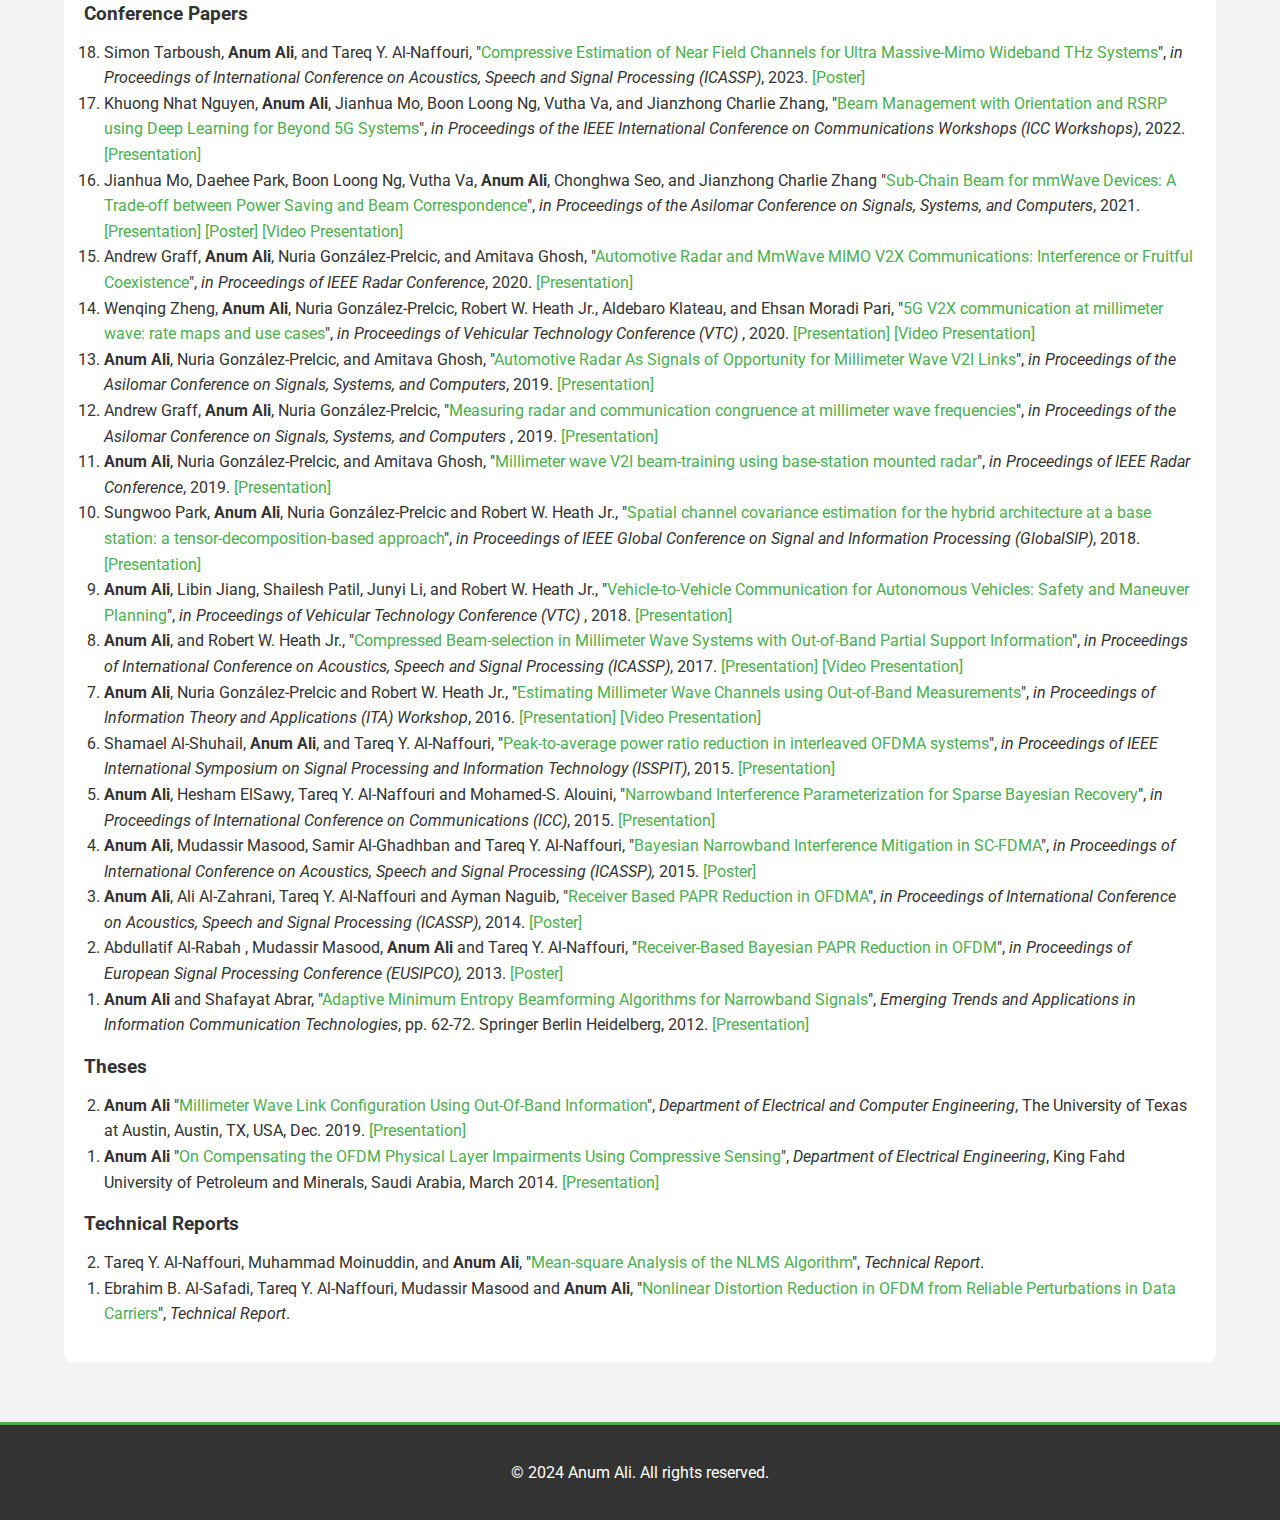
==== commit 07565483: "Add files via upload" ====
--- a/publications.html
+++ b/publications.html
@@ -92,7 +92,7 @@
 							Sungwoo Park, <strong>Anum Ali</strong>, Nuria González-Prelcic, and Robert W. Heath Jr., "<a href="https://ieeexplore.ieee.org/document/8895800" target="_blank">Spatial Channel Covariance Estimation for Hybrid Architectures Based on Tensor Decompositions</a>", <em> IEEE Transactions on Wireless Communications</em>, vol. 19, no. 02, pp. 1084-1097, 2020.
 							</li>
 						<li id="J11" >
-							<strong>Anum Ali</strong>, Nuria González-Prelcic, and Robert W. Heath Jr., "<a href="https://ieeexplore.ieee.org/document/8792393" target="_blank">Spatial Covariance Estimation for Millimeter Wave Hybrid Systems using Out-of-Band Information</a>", <em>  IEEE Transactions on Wireless Communications</em>, vol. 18, no. 12, pp. 5471-5485, 2019. href="https://codeocean.com/capsule/7042348/tree/v1" target="_blank">[codes]
+							<strong>Anum Ali</strong>, Nuria González-Prelcic, and Robert W. Heath Jr., "<a href="https://ieeexplore.ieee.org/document/8792393" target="_blank">Spatial Covariance Estimation for Millimeter Wave Hybrid Systems using Out-of-Band Information</a>", <em>  IEEE Transactions on Wireless Communications</em>, vol. 18, no. 12, pp. 5471-5485, 2019. <a href="https://codeocean.com/capsule/7042348/tree/v1" target="_blank">[codes]</a>
 						</li>
 						<li id="J10" >
 							<strong>Anum Ali</strong>, Elisabeth de Carvalho, and Robert W. Heath Jr., "<a href="https://ieeexplore.ieee.org/document/8638522" target="_blank">Linear Receivers in Non-stationary Massive MIMO Channels with Visibility Regions</a>", <em> IEEE Wireless Communications Letters</em>, vol. 8, no.
@@ -105,13 +105,13 @@
 							Nuria González-Prelcic, <strong>Anum Ali</strong>, Vutha Va and Robert W. Heath Jr., "<a href="http://ieeexplore.ieee.org/document/8198818/" target="_blank">Millimeter Wave communication with out-of-band information</a>", <em> IEEE Communications Magazine</em>, vol. 55, no. 12, pp. 140-146, 2017. <a href="https://www.youtube.com/watch?v=o_0G0EQ0BlI" target="_blank">[UWEE Research Collouium talk by Prof. Heath on this topic]</a>
 							</li>
 						<li id="J7" >
-							<strong>Anum Ali</strong>, Mudassir Masood, Muhammad S. Sohail, Samir Al-Ghadhban and Tareq Y. Al-Naffouri, "<a href="http://ieeexplore.ieee.org/stamp/stamp.jsp?arnumber=7579608" target="_blank">Narrowband Interference Mitigation in SC-FDMA Using Bayesian Sparse Recovery</a>", <em>IEEE Transactions on Signal Processing </em>, vol. 64, no. 24, pp. 6471-6484, 2016. <a href="files/Narrowband_Interference_Mitigation_SCFDMA_Pres.pdf" target="_blank"> [Presentation]</a> <a href="files/Narrowband_Interference_Mitigation_SCFDMA_Video.mp4" target="_blank"[Video Presentation]</a> <a href="files/NBI_Codes.zip" target="_blank"[codes]</a>
+							<strong>Anum Ali</strong>, Mudassir Masood, Muhammad S. Sohail, Samir Al-Ghadhban and Tareq Y. Al-Naffouri, "<a href="http://ieeexplore.ieee.org/stamp/stamp.jsp?arnumber=7579608" target="_blank">Narrowband Interference Mitigation in SC-FDMA Using Bayesian Sparse Recovery</a>", <em>IEEE Transactions on Signal Processing </em>, vol. 64, no. 24, pp. 6471-6484, 2016. <a href="https://drive.google.com/file/d/17zgfXsOYQRGDyfDgpMVhaNXy_F05JULu/view" target="_blank"> [Presentation]</a> <a href="https://drive.google.com/file/d/18LLXhyaT70_A4qP8ksgKrzuvEC15bR_2/view" target="_blank">[Video Presentation]</a> <a href="https://drive.google.com/file/d/187FFLybs1Ey8MWwW8FTo7pE4M8EPtLfN/view" target="_blank">[codes]</a>
 						</li>
 						<li id="J6" >
 							Alam Zaib, Mudassir Masood, <strong>Anum Ali</strong>, Weiyu Xu and Tareq Y. Al-Naffouri, "<a href="http://ieeexplore.ieee.org/document/7519073/" target="_blank">Distributed Channel Estimation and Pilot Contamination Analysis for Massive MIMO-OFDM Systems</a>", <em>IEEE Transactions on Communications </em>, vol. 64, no. 11, pp. 4607-4621, 2016.
 						</li>
 						<li id="J5" >
-							<strong>Anum Ali</strong>, Abdullatif Al-Rabah, Mudassir Masood and Tareq Y. Al-Naffouri, "<a href="http://ieeexplore.ieee.org/stamp/stamp.jsp?tp=&arnumber=6919993" target="_blank">Receiver-based Recovery of Clipped OFDM Signals for PAPR Reduction: A Bayesian Approach</a>", <em>IEEE Access</em>, vol. 2, pp. 1213-1224, Oct. 2014. <a href="files/Weighted_and_Phase_Augmented_SABMP_Pres.pdf" target="_blank"[Presentation]</a> <a href="files/Weighted_and_Phase_Augmented_SABMP_Video.mp4" target="_blank">[Video Presentation]</a> <a href="files/PAPR_Codes.zip" target="_blank">[codes]</a>
+							<strong>Anum Ali</strong>, Abdullatif Al-Rabah, Mudassir Masood and Tareq Y. Al-Naffouri, "<a href="http://ieeexplore.ieee.org/stamp/stamp.jsp?tp=&arnumber=6919993" target="_blank">Receiver-based Recovery of Clipped OFDM Signals for PAPR Reduction: A Bayesian Approach</a>", <em>IEEE Access</em>, vol. 2, pp. 1213-1224, Oct. 2014. <a href="https://drive.google.com/file/d/17iM5K6jZ4Hb62XKyIehasM69umKJY4tC/view" target="_blank">[Presentation]</a> <a href="https://drive.google.com/file/d/18M6ChPIwEJq6Gqp97_uRjoRSpkgk_dZt/view" target="_blank">[Video Presentation]</a> <a href="https://drive.google.com/file/d/17p8512V2aXQ0pKj1ocw4ogIQCBgg4EUF/view" target="_blank">[codes]</a>
 						</li>
 						<li id="J4" >
 							<strong>Anum Ali</strong>, Shafayat Abrar, Azzedine Zerguine and Asoke K. Nandi, "<a href="http://www.sciencedirect.com/science/article/pii/S0165168414000644/pdfft?md5=1fb47d31979581fde09d0a94ddbc008e&pid=1-s2.0-S0165168414000644-main.pdf" target="_blank">Newton-like minimum entropy equalization algorithm for APSK systems</a>", <em>Signal Processing,</em> vol. 101, pp. 74-86, Aug. 2014.
@@ -134,59 +134,59 @@
                     <h3>Conference Papers</h3>
                     <ol reversed>
 						<li id="C18" >
-							Simon Tarboush, <strong>Anum Ali</strong>, and Tareq Y. Al-Naffouri, "<a href="https://ieeexplore.ieee.org/document/10096832" target="_blank">Compressive Estimation of Near Field Channels for Ultra Massive-Mimo Wideband THz Systems</a>", <em> in Proceedings of International Conference on Acoustics, Speech and Signal Processing (ICASSP)</em>, 2023. <a href="files/THz_channel_estimation.pdf" target="_blank">[Poster]</a>
+							Simon Tarboush, <strong>Anum Ali</strong>, and Tareq Y. Al-Naffouri, "<a href="https://ieeexplore.ieee.org/document/10096832" target="_blank">Compressive Estimation of Near Field Channels for Ultra Massive-Mimo Wideband THz Systems</a>", <em> in Proceedings of International Conference on Acoustics, Speech and Signal Processing (ICASSP)</em>, 2023. <a href="https://drive.google.com/file/d/18dKlyqEUuGsCdrSSHkMHEKFKakAWKWCr/view" target="_blank">[Poster]</a>
 						</li>
 						<li id="C17" >
-							Khuong Nhat Nguyen, <strong>Anum Ali</strong>, Jianhua Mo, Boon Loong Ng, Vutha Va, and Jianzhong Charlie Zhang, "<a href="https://ieeexplore.ieee.org/document/9814507" target="_blank">Beam Management with Orientation and RSRP using Deep Learning for Beyond 5G Systems</a>", <em> in Proceedings of the IEEE International Conference on Communications Workshops (ICC Workshops)</em>, 2022. <a href="files/Orientation_assisted_BM.pdf" target="_blank">[Presentation]</a>
+							Khuong Nhat Nguyen, <strong>Anum Ali</strong>, Jianhua Mo, Boon Loong Ng, Vutha Va, and Jianzhong Charlie Zhang, "<a href="https://ieeexplore.ieee.org/document/9814507" target="_blank">Beam Management with Orientation and RSRP using Deep Learning for Beyond 5G Systems</a>", <em> in Proceedings of the IEEE International Conference on Communications Workshops (ICC Workshops)</em>, 2022. <a href="https://drive.google.com/file/d/189xPqILJ4_6QpE-mOvGkYiPIBV5Ua_j3/view" target="_blank">[Presentation]</a>
 						</li>
 						<li id="C16" >
-						Jianhua Mo, Daehee Park, Boon Loong Ng, Vutha Va, <strong>Anum Ali</strong>, Chonghwa Seo, and Jianzhong Charlie Zhang "<a href="https://ieeexplore.ieee.org/document/9723333" target="_blank">Sub-Chain Beam for mmWave Devices: A Trade-off between Power Saving and Beam Correspondence</a>", <em> in Proceedings of the Asilomar Conference on Signals, Systems, and Computers</em>, 2021. <a href="files/Sub_Chain_Beambook_Pres.pdf" target="_blank">[Presentation]</a> <a href="files/Sub_Chain_Beambook_Poster.pdf" target="_blank">[Poster] </a> <a href="https://www.youtube.com/watch?v=7piGJVJAVIQ" target="_blank">[Video Presentation]</a>
+						Jianhua Mo, Daehee Park, Boon Loong Ng, Vutha Va, <strong>Anum Ali</strong>, Chonghwa Seo, and Jianzhong Charlie Zhang "<a href="https://ieeexplore.ieee.org/document/9723333" target="_blank">Sub-Chain Beam for mmWave Devices: A Trade-off between Power Saving and Beam Correspondence</a>", <em> in Proceedings of the Asilomar Conference on Signals, Systems, and Computers</em>, 2021. <a href="https://drive.google.com/file/d/18fo2eS5txBO14qvYW9pPOZb1NLhmU3Xu/view" target="_blank">[Presentation]</a> <a href="https://drive.google.com/file/d/18trSYyq8E_wbjxSqYT4e9z3-jTJsp3ZZ/view" target="_blank">[Poster] </a> <a href="https://www.youtube.com/watch?v=7piGJVJAVIQ" target="_blank">[Video Presentation]</a>
 						</li>
 						<li id="C15" >
-							Andrew Graff, <strong>Anum Ali</strong>, Nuria González-Prelcic, and Amitava Ghosh, "<a href="https://ieeexplore.ieee.org/document/9266459" target="_blank">Automotive Radar and MmWave MIMO V2X Communications: Interference or Fruitful Coexistence</a>", <em> in Proceedings of IEEE Radar Conference</em>, 2020. <a href="files/Radar_V2X_Interference_Pres.pdf" target="_blank">[Presentation]</a>
+							Andrew Graff, <strong>Anum Ali</strong>, Nuria González-Prelcic, and Amitava Ghosh, "<a href="https://ieeexplore.ieee.org/document/9266459" target="_blank">Automotive Radar and MmWave MIMO V2X Communications: Interference or Fruitful Coexistence</a>", <em> in Proceedings of IEEE Radar Conference</em>, 2020. <a href="https://drive.google.com/file/d/16qQ-Mo4hVwUpzrKnr03xlfmtYJ2aLluS/view" target="_blank">[Presentation]</a>
 						</li>
 						<li id="C14" >
-							Wenqing Zheng, <strong>Anum Ali</strong>, Nuria González-Prelcic, Robert W. Heath Jr., Aldebaro Klateau, and Ehsan Moradi Pari, "<a href="https://ieeexplore.ieee.org/document/9128612" target="_blank">5G V2X communication at millimeter wave: rate maps and use cases</a>", <em> in Proceedings of Vehicular Technology Conference (VTC) </em>, 2020. <a href="files/Rate_maps_mmWave_Pres.pdf" target="_blank">[Presentation]</a> <a href="files/Rate_maps_mmW_Video.mp4" target="_blank">[Video Presentation]</a>
+							Wenqing Zheng, <strong>Anum Ali</strong>, Nuria González-Prelcic, Robert W. Heath Jr., Aldebaro Klateau, and Ehsan Moradi Pari, "<a href="https://ieeexplore.ieee.org/document/9128612" target="_blank">5G V2X communication at millimeter wave: rate maps and use cases</a>", <em> in Proceedings of Vehicular Technology Conference (VTC) </em>, 2020. <a href="https://drive.google.com/file/d/16prOSbjrrWZ9IK6uOXdxajglcfNrN1f_/view" target="_blank">[Presentation]</a> <a href="https://drive.google.com/file/d/18uBesUNuyzAlUuIXH4Ma2wMhe8NZRLvx/view" target="_blank">[Video Presentation]</a>
 						</li>
 						<li id="C13" >
-							<strong>Anum Ali</strong>, Nuria González-Prelcic, and Amitava Ghosh, "<a href="https://ieeexplore.ieee.org/document/9048967" target="_blank">Automotive Radar As Signals of Opportunity for Millimeter Wave V2I Links</a>", <em> in Proceedings of the Asilomar Conference on Signals, Systems, and Computers</em>, 2019. <a href="files/Auto_radar_for_mmWave.pdf" target="_blank">[Presentation]</a>
+							<strong>Anum Ali</strong>, Nuria González-Prelcic, and Amitava Ghosh, "<a href="https://ieeexplore.ieee.org/document/9048967" target="_blank">Automotive Radar As Signals of Opportunity for Millimeter Wave V2I Links</a>", <em> in Proceedings of the Asilomar Conference on Signals, Systems, and Computers</em>, 2019. <a href="https://drive.google.com/file/d/17hWLVtRDt0tniZ-2aiTXkXNwvmXqQSKX/view" target="_blank">[Presentation]</a>
 						</li>
 						<li id="C12" >
-							Andrew Graff, <strong>Anum Ali</strong>, Nuria González-Prelcic, "<a href="https://ieeexplore.ieee.org/document/9048969" target="_blank">Measuring radar and communication congruence at millimeter wave frequencies</a>", <em> in Proceedings of the Asilomar Conference on Signals, Systems, and Computers </em>, 2019. <a href="files/Rad_comm_Congruence.pdf" target="_blank">[Presentation]</a> 
+							Andrew Graff, <strong>Anum Ali</strong>, Nuria González-Prelcic, "<a href="https://ieeexplore.ieee.org/document/9048969" target="_blank">Measuring radar and communication congruence at millimeter wave frequencies</a>", <em> in Proceedings of the Asilomar Conference on Signals, Systems, and Computers </em>, 2019. <a href="https://drive.google.com/file/d/18-2Tp1RhYErQkugTMsQBYm2v5Y4pp_Hz/view" target="_blank">[Presentation]</a> 
 						</li>
 
 						<li id="C11" >
-							<strong>Anum Ali</strong>, Nuria González-Prelcic, and Amitava Ghosh, "<a href="https://ieeexplore.ieee.org/document/8835615" target="_blank">Millimeter wave V2I beam-training using base-station mounted radar</a>", <em> in Proceedings of IEEE Radar Conference</em>, 2019. <a href="files/V2I_with_BS_mounted_Radar.pdf" target="_blank">[Presentation]</a>
+							<strong>Anum Ali</strong>, Nuria González-Prelcic, and Amitava Ghosh, "<a href="https://ieeexplore.ieee.org/document/8835615" target="_blank">Millimeter wave V2I beam-training using base-station mounted radar</a>", <em> in Proceedings of IEEE Radar Conference</em>, 2019. <a href="https://drive.google.com/file/d/184MMGqhPyGzxA23VY8gZrksOUONOJQMx/view" target="_blank">[Presentation]</a>
 						</li>
 						<li id="C10" >
 							Sungwoo Park, <strong>Anum Ali</strong>, Nuria González-Prelcic and Robert W. Heath Jr., "<a href="https://ieeexplore.ieee.org/document/8646605" target="_blank">Spatial channel covariance estimation for the hybrid architecture
-							at a base station: a tensor-decomposition-based approach</a>", <em> in Proceedings of IEEE Global Conference on Signal and Information Processing (GlobalSIP)</em>, 2018. <a href="files/Covariance_estimation_using_tensor_decomposition_pres.pdf" target="_blank">[Presentation]</a>
+							at a base station: a tensor-decomposition-based approach</a>", <em> in Proceedings of IEEE Global Conference on Signal and Information Processing (GlobalSIP)</em>, 2018. <a href="https://drive.google.com/file/d/18eO8pQ1B_8mN1-putRHr-aEVzEy3gkIU/view" target="_blank">[Presentation]</a>
 						</li>
 						<li id="C9" >
-							<strong>Anum Ali</strong>, Libin Jiang, Shailesh Patil, Junyi Li, and Robert W. Heath Jr., "<a href="https://ieeexplore.ieee.org/abstract/document/8690946" target="_blank">Vehicle-to-Vehicle Communication for Autonomous Vehicles: Safety and Maneuver Planning</a>", <em> in Proceedings of Vehicular Technology Conference (VTC) </em>, 2018. <a href="files/V2V_Comm_Safety_and_Maneuver_Planning_Pres.pdf" target="_blank"[Presentation]</a>
+							<strong>Anum Ali</strong>, Libin Jiang, Shailesh Patil, Junyi Li, and Robert W. Heath Jr., "<a href="https://ieeexplore.ieee.org/abstract/document/8690946" target="_blank">Vehicle-to-Vehicle Communication for Autonomous Vehicles: Safety and Maneuver Planning</a>", <em> in Proceedings of Vehicular Technology Conference (VTC) </em>, 2018. <a href="https://drive.google.com/file/d/18bvdOsAuvhubZ0ywOIuIGzq0iacymtDi/view" target="_blank">[Presentation]</a>
 						</li>
 						<li id="C8" >
-							<strong>Anum Ali</strong>, and Robert W. Heath Jr., "<a href="http://ieeexplore.ieee.org/document/7952807/" target="_blank">Compressed Beam-selection in Millimeter Wave Systems with Out-of-Band Partial Support Information</a>", <em> in Proceedings of International Conference on Acoustics, Speech and Signal Processing (ICASSP)</em>, 2017. <a href="files/Outofband_Compressed_Beam-Selection_Pres.pdf" target="_blank"> [Presentation]</a> <a href="https://www.youtube.com/watch?v=M-7eO30MZxM" target="_blank">[Video Presentation]</a>
+							<strong>Anum Ali</strong>, and Robert W. Heath Jr., "<a href="http://ieeexplore.ieee.org/document/7952807/" target="_blank">Compressed Beam-selection in Millimeter Wave Systems with Out-of-Band Partial Support Information</a>", <em> in Proceedings of International Conference on Acoustics, Speech and Signal Processing (ICASSP)</em>, 2017. <a href="https://drive.google.com/file/d/18mBZBduX_-884ctnnWewT1X2t1SezhPz/view" target="_blank"> [Presentation]</a> <a href="https://www.youtube.com/watch?v=M-7eO30MZxM" target="_blank">[Video Presentation]</a>
 						</li>
 						<li id="C7" >
-							<strong>Anum Ali</strong>, Nuria González-Prelcic and Robert W. Heath Jr., "<a href="http://ieeexplore.ieee.org/stamp/stamp.jsp?tp=&arnumber=7888146" target="_blank">Estimating Millimeter Wave Channels using Out-of-Band Measurements</a>", <em>in Proceedings of Information Theory and Applications (ITA) Workshop</em>, 2016. <a href="files/OutofBand_mmWave_Correlation_Estimate_Pres.pdf" target="_blank">[Presentation]</a> <a href="https://www.youtube.com/watch?v=OIkOreozJ-8" target="_blank">[Video Presentation]</a>
+							<strong>Anum Ali</strong>, Nuria González-Prelcic and Robert W. Heath Jr., "<a href="http://ieeexplore.ieee.org/stamp/stamp.jsp?tp=&arnumber=7888146" target="_blank">Estimating Millimeter Wave Channels using Out-of-Band Measurements</a>", <em>in Proceedings of Information Theory and Applications (ITA) Workshop</em>, 2016. <a href="https://drive.google.com/file/d/17ka5fc5_HCM2A6wgLgOP5kQOWnsTm5ev/view" target="_blank">[Presentation]</a> <a href="https://www.youtube.com/watch?v=OIkOreozJ-8" target="_blank">[Video Presentation]</a>
 						</li>
 						<li id="C6" >
-							Shamael Al-Shuhail, <strong>Anum Ali</strong>, and Tareq Y. Al-Naffouri, "<a href="http://ieeexplore.ieee.org/stamp/stamp.jsp?tp=&arnumber=7394419" target="_blank">Peak-to-average power ratio reduction in interleaved OFDMA systems</a>", <em>in Proceedings of IEEE International Symposium on Signal Processing and Information Technology (ISSPIT)</em>, 2015. <a href="files/InterleavedOFDMA_PAPR_Reduction_Pres.pdf" target="_blank">[Presentation] </a>
+							Shamael Al-Shuhail, <strong>Anum Ali</strong>, and Tareq Y. Al-Naffouri, "<a href="http://ieeexplore.ieee.org/stamp/stamp.jsp?tp=&arnumber=7394419" target="_blank">Peak-to-average power ratio reduction in interleaved OFDMA systems</a>", <em>in Proceedings of IEEE International Symposium on Signal Processing and Information Technology (ISSPIT)</em>, 2015. <a href="https://drive.google.com/file/d/18zdrriIDibiXfsbUxE51rtDsoHtsmq6n/view" target="_blank">[Presentation] </a>
 						</li>
 						<li id="C5" >
-							<strong>Anum Ali</strong>, Hesham ElSawy, Tareq Y. Al-Naffouri and Mohamed-S. Alouini, "<a href="http://ieeexplore.ieee.org/stamp/stamp.jsp?tp=&arnumber=7249036" target="_blank">Narrowband Interference Parameterization for Sparse Bayesian Recovery</a>", <em>in Proceedings of International Conference on Communications (ICC)</em>, 2015. <a href="files/SC_FDMA_NBI_Stochastic_Geometry_Pres.pdf" target="_blank">[Presentation]</a>
+							<strong>Anum Ali</strong>, Hesham ElSawy, Tareq Y. Al-Naffouri and Mohamed-S. Alouini, "<a href="http://ieeexplore.ieee.org/stamp/stamp.jsp?tp=&arnumber=7249036" target="_blank">Narrowband Interference Parameterization for Sparse Bayesian Recovery</a>", <em>in Proceedings of International Conference on Communications (ICC)</em>, 2015. <a href="https://drive.google.com/file/d/180cVCbAZob9KkLOaGgjMUKK4N7V2nIGj/view" target="_blank">[Presentation]</a>
 						</li>
 						<li id="C4" >
-							<strong>Anum Ali</strong>, Mudassir Masood, Samir Al-Ghadhban and Tareq Y. Al-Naffouri, "<a href="http://ieeexplore.ieee.org/stamp/stamp.jsp?tp=&arnumber=7178517" target="_blank">Bayesian Narrowband Interference Mitigation in SC-FDMA</a>", <em>in Proceedings of International Conference on Acoustics, Speech and Signal Processing (ICASSP),</em> 2015. <a href="files/SC_FDMA_Bayesian_NBI_Mitigation_Poster.pdf" target="_blank">[Poster]</a>
+							<strong>Anum Ali</strong>, Mudassir Masood, Samir Al-Ghadhban and Tareq Y. Al-Naffouri, "<a href="http://ieeexplore.ieee.org/stamp/stamp.jsp?tp=&arnumber=7178517" target="_blank">Bayesian Narrowband Interference Mitigation in SC-FDMA</a>", <em>in Proceedings of International Conference on Acoustics, Speech and Signal Processing (ICASSP),</em> 2015. <a href="https://drive.google.com/file/d/18a629u1T18fpaXh6jiOJ9-B3PtWYfUyB/view" target="_blank">[Poster]</a>
 						</li>
 						<li id="C3" >
-							<strong>Anum Ali</strong>, Ali Al-Zahrani, Tareq Y. Al-Naffouri and Ayman Naguib, "<a href="http://ieeexplore.ieee.org/stamp/stamp.jsp?tp=&arnumber=6855176" target="_blank">Receiver Based PAPR Reduction in OFDMA</a>", <em>in Proceedings of International Conference on Acoustics, Speech and Signal Processing (ICASSP)</em>, 2014. <a href="files/Bayesian_PAPR_Reduction_OFDMA_Poster.pdf" target="_blank">[Poster]</a>
+							<strong>Anum Ali</strong>, Ali Al-Zahrani, Tareq Y. Al-Naffouri and Ayman Naguib, "<a href="http://ieeexplore.ieee.org/stamp/stamp.jsp?tp=&arnumber=6855176" target="_blank">Receiver Based PAPR Reduction in OFDMA</a>", <em>in Proceedings of International Conference on Acoustics, Speech and Signal Processing (ICASSP)</em>, 2014. <a href="https://drive.google.com/file/d/18Lfaa0ktKcRt_Y90dxHlmNBSRfGMTZDp/view" target="_blank">[Poster]</a>
 						</li>
 						<li id="C2" >
-							Abdullatif Al-Rabah , Mudassir Masood, <strong>Anum Ali</strong> and Tareq Y. Al-Naffouri, "<a href="http://ieeexplore.ieee.org/stamp/stamp.jsp?tp=&arnumber=6811776" target="_blank">Receiver-Based Bayesian PAPR Reduction in OFDM</a>", <em>in Proceedings of European Signal Processing Conference (EUSIPCO),</em> 2013. <a href="files/Bayesian_PAPR_Reduction_OFDM_Poster.pdf" target="_blank">[Poster]</a>
-						</li>
-							<li id="C1" ><strong>Anum Ali</strong> and Shafayat Abrar, "<a href="http://link.springer.com/content/pdf/10.1007%2F978-3-642-28962-0_7" target="_blank">Adaptive Minimum Entropy Beamforming Algorithms for Narrowband Signals</a>", <em>Emerging Trends and Applications in Information Communication Technologies</em>, pp. 62-72. Springer Berlin Heidelberg, 2012. <a href="files/Minimum_Entropy_Beamforming_Pres.pdf" target="_blank">[Presentation]</a>
+							Abdullatif Al-Rabah , Mudassir Masood, <strong>Anum Ali</strong> and Tareq Y. Al-Naffouri, "<a href="http://ieeexplore.ieee.org/stamp/stamp.jsp?tp=&arnumber=6811776" target="_blank">Receiver-Based Bayesian PAPR Reduction in OFDM</a>", <em>in Proceedings of European Signal Processing Conference (EUSIPCO),</em> 2013. <a href="https://drive.google.com/file/d/18qrFT-s49w6qCqbL9gIUAGuOtuhA6NV2/view" target="_blank">[Poster]</a>
+						</li>
+							<li id="C1" ><strong>Anum Ali</strong> and Shafayat Abrar, "<a href="http://link.springer.com/content/pdf/10.1007%2F978-3-642-28962-0_7" target="_blank">Adaptive Minimum Entropy Beamforming Algorithms for Narrowband Signals</a>", <em>Emerging Trends and Applications in Information Communication Technologies</em>, pp. 62-72. Springer Berlin Heidelberg, 2012. <a href="https://drive.google.com/file/d/18DYCHZNYIUEDes412oOMqDwjMeGHNoGH/view" target="_blank">[Presentation]</a>
 						</li>
                     </ol>
                 </div>
@@ -196,10 +196,10 @@
                     <h3>Theses</h3>
                     <ol reversed>
                         <li id="Th2">
-                            <strong>Anum Ali</strong> "<a href="files/PhD_Thesis.pdf" target="_blank">Millimeter Wave Link Configuration Using Out-Of-Band Information</a>", <em>Department of Electrical and Computer Engineering</em>, The University of Texas at Austin, Austin, TX, USA, Dec. 2019. <a href="files/PhD_Thesis_Pres.pdf" target="_blank">[Presentation]</a>
+                            <strong>Anum Ali</strong> "<a href="https://drive.google.com/file/d/16mWVkP4slnq_Z7m3fIp9GRsXInKOZZng/view" target="_blank">Millimeter Wave Link Configuration Using Out-Of-Band Information</a>", <em>Department of Electrical and Computer Engineering</em>, The University of Texas at Austin, Austin, TX, USA, Dec. 2019. <a href="https://drive.google.com/file/d/18B2_KKKoIhxwitL_iFeETS93d7oRKNlZ/view" target="_blank">[Presentation]</a>
                         </li>
 						<li id="Th1">
-							<strong>Anum Ali</strong> "<a href="files/MS_Thesis.pdf" target="_blank">On Compensating the OFDM Physical Layer Impairments Using Compressive Sensing</a>", <em>Department of Electrical Engineering</em>, King Fahd University of Petroleum and Minerals, Saudi Arabia, March 2014. <a href="files/MS_Thesis_Pres.pdf" target="_blank">[Presentation]</a>
+							<strong>Anum Ali</strong> "<a href="https://drive.google.com/file/d/17mcF7Eul3gFBIOVBLo99MCO6l02S4tg2/view" target="_blank">On Compensating the OFDM Physical Layer Impairments Using Compressive Sensing</a>", <em>Department of Electrical Engineering</em>, King Fahd University of Petroleum and Minerals, Saudi Arabia, March 2014. <a href="https://drive.google.com/file/d/187JUgYIDPJxkfl_72lM7e2nX4F7-5GaP/view" target="_blank">[Presentation]</a>
 						</li>
                     </ol>
                 </div>
--- a/css/styles.css
+++ b/css/styles.css
@@ -0,0 +1,198 @@
+/* Reset Browser Defaults */
+* {
+    margin: 0;
+    padding: 0;
+    box-sizing: border-box;
+}
+
+/* Typography */
+body {
+    font-family: 'Roboto', sans-serif;
+    line-height: 1.6;
+    background-color: #f4f4f4;
+    color: #333;
+}
+
+/* Container */
+.container {
+    width: 90%;
+    max-width: 1200px;
+    margin: auto;
+    overflow: hidden;
+    padding: 20px 0;
+}
+
+/* Header */
+header {
+    background: #4CAF50;
+    color: #fff;
+    padding: 20px 0;
+}
+
+header h1 {
+    text-align: center;
+    font-size: 2.5rem;
+    margin-bottom: 10px;
+}
+
+header h1 a {
+    color: #fff;
+    text-decoration: none;
+}
+
+header h1 span {
+    font-weight: 700;
+}
+
+/* Navigation */
+nav {
+    background: #333;
+    color: #fff;
+}
+
+nav ul {
+    display: flex;
+    justify-content: center;
+    list-style: none;
+}
+
+nav ul li {
+    margin: 0 15px;
+}
+
+nav ul li a {
+    color: #fff;
+    text-decoration: none;
+    padding: 7px 14px;
+    display: block;
+    transition: background 0.3s, color 0.3s;
+}
+
+nav ul li a:hover,
+nav ul li a.active {
+    background: #4CAF50;
+    border-radius: 4px;
+}
+
+/* Profile Section */
+.profile {
+    display: flex;
+    flex-wrap: wrap;
+    align-items: center;
+    background: #fff;
+    padding: 20px;
+    border-radius: 8px;
+    margin-bottom: 20px;
+}
+
+.profile-pic {
+    flex: 1 1 150px;
+    text-align: center;
+}
+
+.profile-pic img {
+    width: 150px;
+    height: 150px;
+    border-radius: 10%;
+   object-fit: cover;
+}
+
+.profile-info {
+    flex: 3 1 300px;
+    padding: 20px;
+}
+
+.profile-info h2 {
+    margin-bottom: 10px;
+    color: #4CAF50;
+}
+
+.social-links {
+    list-style: none;
+    display: flex;
+    gap: 10px;
+    margin: 10px 0;
+}
+
+.social-links li a {
+    text-decoration: none;
+    color: #4CAF50;
+    border: 1px solid #4CAF50;
+    padding: 5px 10px;
+    border-radius: 4px;
+    transition: background 0.3s, color 0.3s;
+}
+
+.social-links li a:hover {
+    background: #4CAF50;
+    color: #fff;
+}
+
+/* Sections */
+section {
+    background: #fff;
+    padding: 20px;
+    border-radius: 8px;
+    margin-bottom: 20px;
+}
+
+section h2 {
+    color: #4CAF50;
+    margin-bottom: 15px;
+}
+
+section h3 {
+    color: #333;
+    margin-top: 15px;
+    margin-bottom: 10px;
+}
+
+section p {
+    margin-bottom: 15px;
+}
+
+section ul,
+section ol {
+    margin-left: 20px;
+    margin-bottom: 15px;
+}
+
+section a {
+    color: #4CAF50;
+    text-decoration: none;
+    transition: color 0.3s;
+}
+
+section a:hover {
+    color: #333;
+}
+
+/* Footer */
+footer {
+    background: #333;
+    color: #fff;
+    text-align: center;
+    padding: 15px 0;
+    margin-top: 20px;
+    border-top: 3px solid #4CAF50;
+}
+
+/* Responsive Design */
+@media (max-width: 768px) {
+    .profile {
+        flex-direction: column;
+        text-align: center;
+    }
+
+    .profile-info {
+        padding: 10px 0;
+    }
+
+    nav ul {
+        flex-direction: column;
+    }
+
+    nav ul li {
+        margin: 5px 0;
+    }
+}